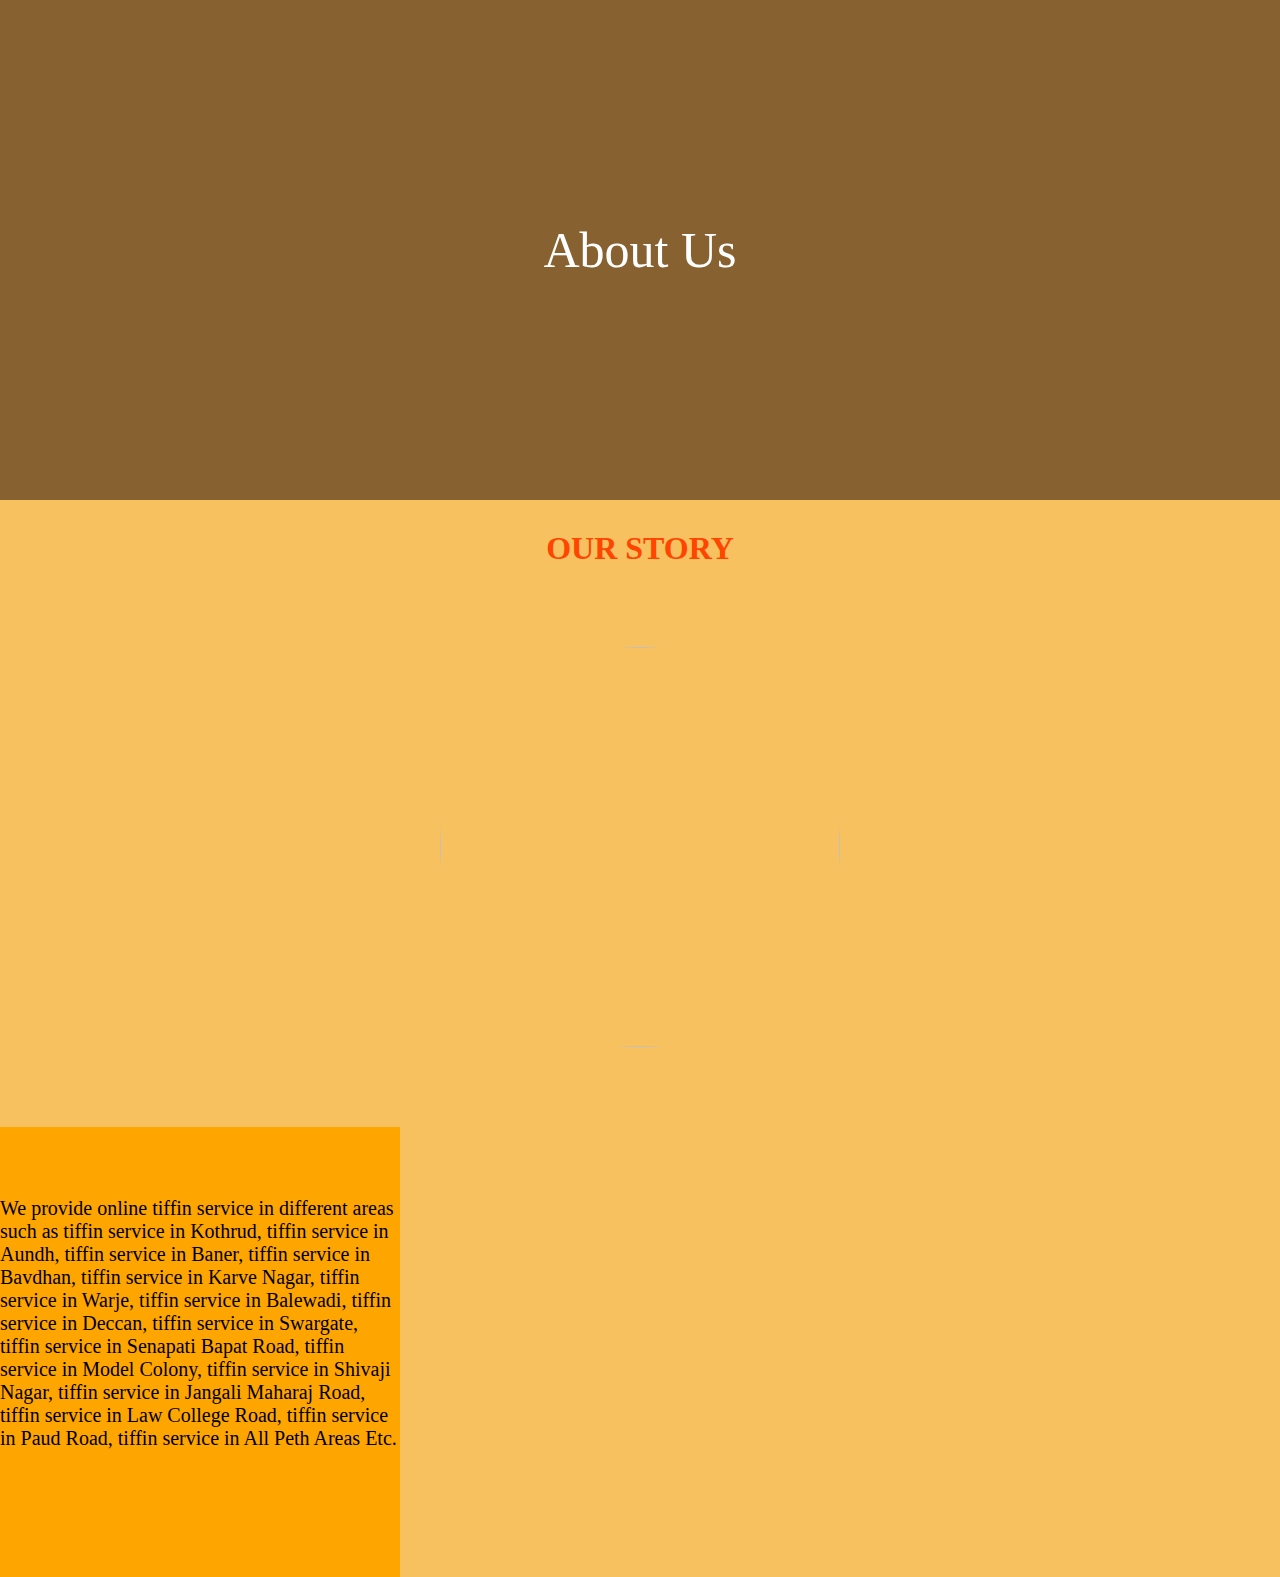
==== about.html @ eb1d815e "done" ====
<!DOCTYPE html>
<html lang="en">
<head>
    <meta charset="UTF-8">
    <meta name="viewport" content="width=device-width, initial-scale=1.0">
    <title>Document</title>
    <link rel="stylesheet" href="https://cdn.jsdelivr.net/npm/bootstrap@4.6.2/dist/css/bootstrap.min.css" integrity="sha384-xOolHFLEh07PJGoPkLv1IbcEPTNtaed2xpHsD9ESMhqIYd0nLMwNLD69Npy4HI+N" crossorigin="anonymous">
    <link rel="stylesheet" href="about.css">
    <!-- <link rel="stylesheet" href="meal.css"> -->
</head>
<body>
    <!-- Main Image -->
    <div class="img1 image-fluid">
        <div class="black">
            <p>About Us</p>
        </div>
    </div>
    <!-- Story -->
    <h1>OUR STORY</h1>
    <div class="container">
        <div class="row">
            <div class="col-md-6 img2">
                <img src="https://media.istockphoto.com/id/545286388/photo/chinese-food-blank-background.jpg?s=2048x2048&w=is&k=20&c=HPa1SVNVFmshXfSNVOtfTmH4eoKer1uvadcrZO8kxqk=" alt="">
            </div>
            <div class="col-md-6 story">
               
                <p>We provide online tiffin service in different areas such as tiffin service in Kothrud, tiffin service in Aundh, tiffin service in Baner, tiffin service in Bavdhan, tiffin service in Karve Nagar, tiffin service in Warje, tiffin service in Balewadi, tiffin service in Deccan, tiffin service in Swargate, tiffin service in Senapati Bapat Road, tiffin service in Model Colony, tiffin service in Shivaji Nagar, tiffin service in Jangali Maharaj Road, tiffin service in Law College Road, tiffin service in Paud Road, tiffin service in All Peth Areas Etc.<br><br>

                </p>
            </div>
        </div>
    </div>
    <!-- <div class="align">
        <div class="image1"></div>
        <div class="story">
            <h1>Our Story</h1>
            <p>We provide online tiffin service in different areas such as tiffin service in Kothrud, tiffin service in Aundh, tiffin service in Baner, tiffin service in Bavdhan, tiffin service in Karve Nagar, tiffin service in Warje, tiffin service in Balewadi, tiffin service in Deccan, tiffin service in Swargate, tiffin service in Senapati Bapat Road, tiffin service in Model Colony, tiffin service in Shivaji Nagar, tiffin service in Jangali Maharaj Road, tiffin service in Law College Road, tiffin service in Paud Road, tiffin service in All Peth Areas Etc.<br><br>

                Our ace Chef with a robust experience & best Culinary Qualification in providing meals to match the taste buds healthily without burning a hole in the pocket.<br><br>
                
                We Cater not only Homes & Offices but also variety of Occasions with our Multi-cuisines options to choose from which help us serve you better.</p>
        </div>
    </div> -->
    <!-- <div class="yellow">
        <div class="mission"></div>
        <div class="vision"></div>
    </div> -->
    <script src="https://cdn.jsdelivr.net/npm/jquery@3.5.1/dist/jquery.slim.min.js" integrity="sha384-DfXdz2htPH0lsSSs5nCTpuj/zy4C+OGpamoFVy38MVBnE+IbbVYUew+OrCXaRkfj" crossorigin="anonymous"></script>
<script src="https://cdn.jsdelivr.net/npm/popper.js@1.16.1/dist/umd/popper.min.js" integrity="sha384-9/reFTGAW83EW2RDu2S0VKaIzap3H66lZH81PoYlFhbGU+6BZp6G7niu735Sk7lN" crossorigin="anonymous"></script>
<script src="https://cdn.jsdelivr.net/npm/bootstrap@4.6.2/dist/js/bootstrap.min.js" integrity="sha384-+sLIOodYLS7CIrQpBjl+C7nPvqq+FbNUBDunl/OZv93DB7Ln/533i8e/mZXLi/P+" crossorigin="anonymous"></script>
</body>
</html>
---- about.css ----
body{
    margin: 0;
    background-color: rgb(246, 193, 94);
}
.img1
{
    background-image: url("https://img.restaurantsbrighton.co.uk/wp-content/uploads/2022/10/lqseUQps.jpeg");
    width: 100%;
    height:500px;
    background-size: cover;
}
.img1 .black{
    width: 100%;
    height:500px;
    background-color: rgb(24, 1, 1,0.5);
    display: flex;
    justify-content: center;
    align-items: center;
}
.img1 .black p{
    color:white;
    font-size: 50px;
    font-weight:500;

}

h1{
    text-align: center;
    color: orangered;
    margin-top: 30px;
    font-weight: 700;
}
.row
{
    margin-top: 30px;
}
.img2
{
    /* border: 1px solid black; */
    height:500px;
    display: flex;
    justify-content: center;
    margin-top: 30px;
    /* background-color: orange; */
    align-items: center;
}
.img2 img{
    height: 400px;
    width: 400px;
    border-radius: 500px;
}
.story
{
    /* border: 1px solid black; */
    background-color: orange;
    padding-top: 50px;
    width:400px;
    height:400px;
    margin-top: 30px;
    /* border-radius: 800px; */
}
.story p{
    color: black;
    font-family:cursive;
    font-size: 20px;
}



/* .story{
    text-align:start;
    /* border: 1px solid black; */
    /* margin-left: 100px;
    width:600px;
    height: 500px;
}
.story h1{
    color: orangered;
    font-size:70px;
    margin-top: 0;
    font-weight: bolder;
   
   
}
.story p{
    color: black;
    font-size: larger;
    font-weight: 600;
    
}





.yellow
{
    display: flex;
    flex-direction: row;
    justify-content: space-between;
    align-items: center;
    width: 100%;
    height: 600px;
    
    margin-top:30px;
    background-image: url("https://t4.ftcdn.net/jpg/04/03/12/69/360_F_403126938_idzkijeenmcoNlS170nM35iEHek9dbEB.jpg");
    background-size: cover;
    

}
.mission{
    width:600px;
    height:400px;
    
    margin-left: 150px;
    background-color: white;
}
.vision{
    width:600px;
    height:400px;
    
    margin-right: 150px;
    background-color: white;
} */
---- meal.css ----
body{
    margin: 0;
    background-color: rgb(246, 193, 94);
}
.img1
{
    background-image: url("https://img.restaurantsbrighton.co.uk/wp-content/uploads/2022/10/lqseUQps.jpeg");
    width: 100%;
    height:500px;
    background-size: cover;
}
.img1 .black{
    width: 100%;
    height:500px;
    background-color: rgb(24, 1, 1,0.5);
    display: flex;
    justify-content: center;
    align-items: center;
}
.img1 .black p{
    color:white;
    font-size: 50px;
    font-weight:500;

}
.heading h3
{
    text-align: center;
     margin-top: 50px;
     color: orangered;
}
.heading p
{
    text-align: center;
    color: orangered;
    font-size:50px;
    font-weight: 700;
    margin-top: 0;
}
.carousel-item .row
{
    margin-top: 30px;
}
.side1
{
    height:570px;
    text-align: center;
    padding-top: 40px;
    background-color: orange;
}
.side1 img{
    margin-top: 30px;
}
.side1 button{
    margin-top: 30px;
    background-color: orangered;
    box-shadow: orangered;
    color:white;
    border-radius:50px;
    border-color: orangered;
    padding: 10px;
    width:150px;
}
.side2
{
    text-align: center;
    height:570px;
    background-color:orange;
    color: white;
    /* border: 1px solid black; */
}
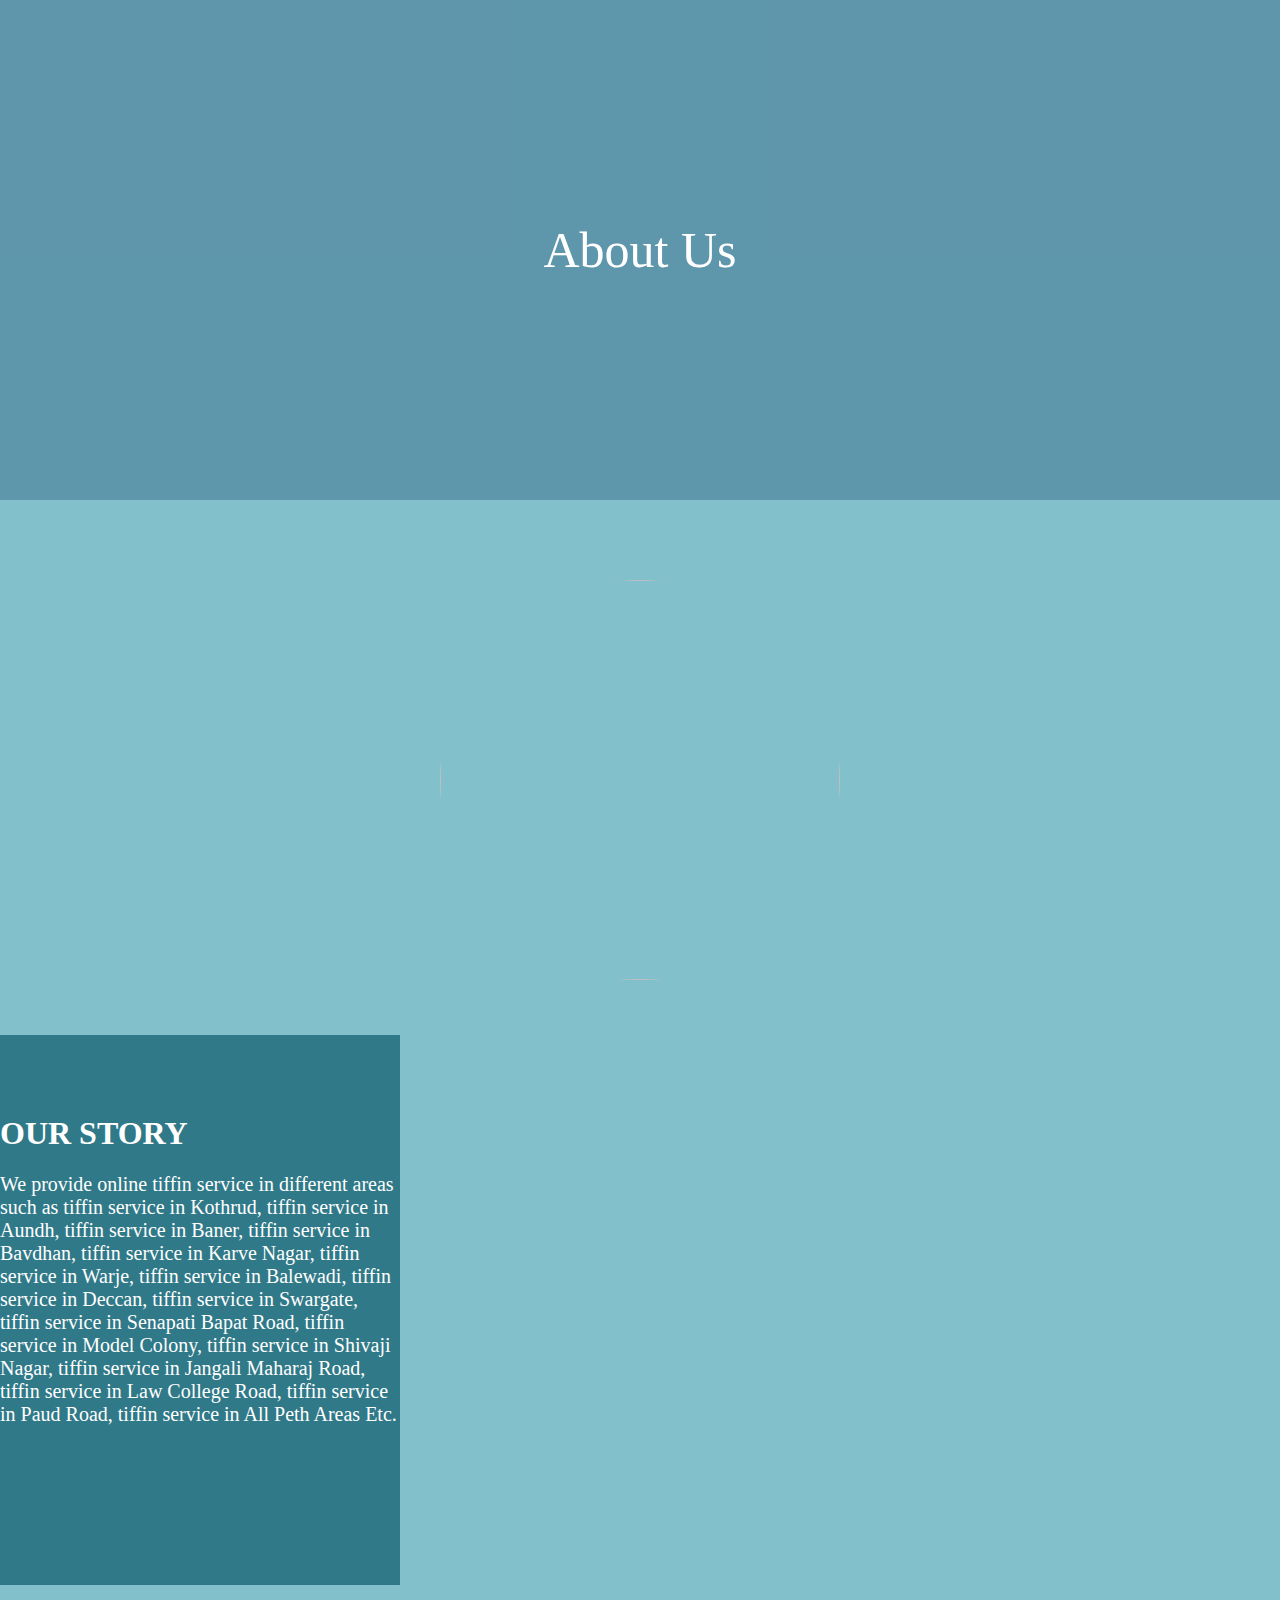
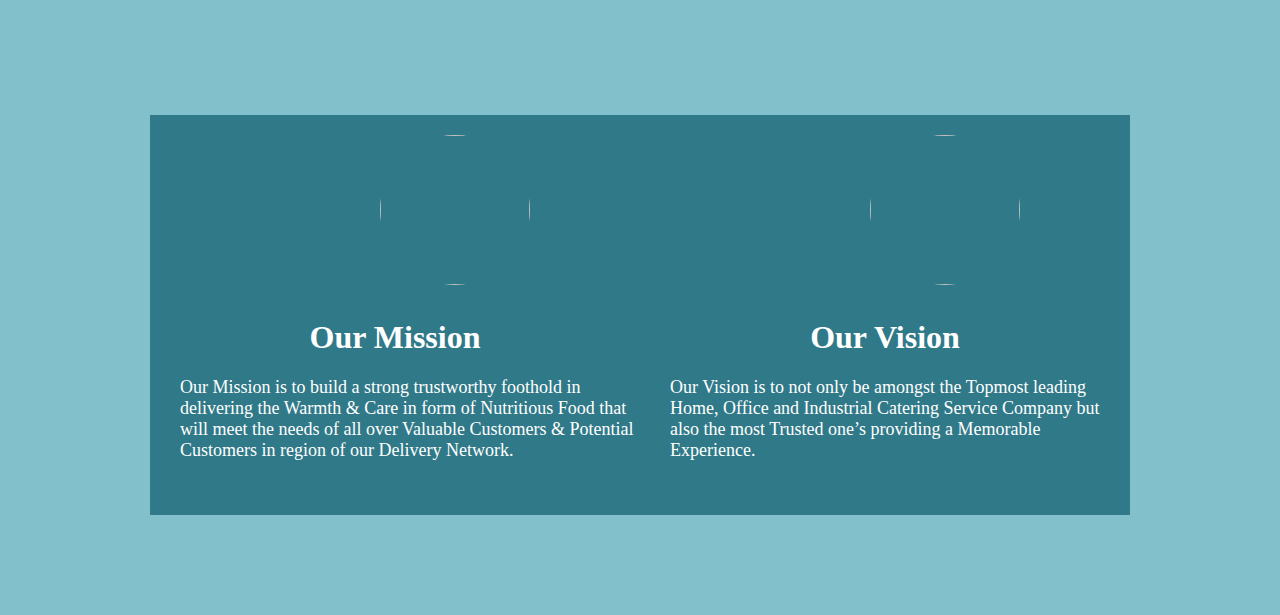
==== commit 2ac9f049: "done" ====
--- a/about.html
+++ b/about.html
@@ -6,7 +6,7 @@
     <title>Document</title>
     <link rel="stylesheet" href="https://cdn.jsdelivr.net/npm/bootstrap@4.6.2/dist/css/bootstrap.min.css" integrity="sha384-xOolHFLEh07PJGoPkLv1IbcEPTNtaed2xpHsD9ESMhqIYd0nLMwNLD69Npy4HI+N" crossorigin="anonymous">
     <link rel="stylesheet" href="about.css">
-    <!-- <link rel="stylesheet" href="meal.css"> -->
+    <!-- <link rel="stylesheet" href="delevery.css"> -->
 </head>
 <body>
     <!-- Main Image -->
@@ -16,20 +16,32 @@
         </div>
     </div>
     <!-- Story -->
-    <h1>OUR STORY</h1>
-    <div class="container">
+    
+    
         <div class="row">
             <div class="col-md-6 img2">
-                <img src="https://media.istockphoto.com/id/545286388/photo/chinese-food-blank-background.jpg?s=2048x2048&w=is&k=20&c=HPa1SVNVFmshXfSNVOtfTmH4eoKer1uvadcrZO8kxqk=" alt="">
+                
+                <img src="https://media.istockphoto.com/id/1220017909/photo/top-view-table-full-of-food.jpg?s=170667a&w=0&k=20&c=aqS9rBQtGzmcOP4ddNKYTU7h8gyG3Y3KVhsh1hlQd-g=" alt="">
             </div>
             <div class="col-md-6 story">
-               
-                <p>We provide online tiffin service in different areas such as tiffin service in Kothrud, tiffin service in Aundh, tiffin service in Baner, tiffin service in Bavdhan, tiffin service in Karve Nagar, tiffin service in Warje, tiffin service in Balewadi, tiffin service in Deccan, tiffin service in Swargate, tiffin service in Senapati Bapat Road, tiffin service in Model Colony, tiffin service in Shivaji Nagar, tiffin service in Jangali Maharaj Road, tiffin service in Law College Road, tiffin service in Paud Road, tiffin service in All Peth Areas Etc.<br><br>
-
-                </p>
+                <h1 style="text-align: start;">OUR STORY</h1>
+                <p>We provide online tiffin service in different areas such as tiffin service in Kothrud, tiffin service in Aundh, tiffin service in Baner, tiffin service in Bavdhan, tiffin service in Karve Nagar, tiffin service in Warje, tiffin service in Balewadi, tiffin service in Deccan, tiffin service in Swargate, tiffin service in Senapati Bapat Road, tiffin service in Model Colony, tiffin service in Shivaji Nagar, tiffin service in Jangali Maharaj Road, tiffin service in Law College Road, tiffin service in Paud Road, tiffin service in All Peth Areas Etc.<br><br></p>
             </div>
         </div>
+    
+    <div class="yellow">
+        <div class="mission">
+            <div class="img3"><img src="https://libertysteelgroup.com/it/wp-content/uploads/sites/6/2020/12/Mission-1-1-300x248.jpg" alt=""></div>
+            <h1>Our Mission</h1>
+            <p>Our Mission is to build a strong trustworthy foothold in delivering the Warmth & Care in form of Nutritious Food that will meet the needs of all over Valuable Customers & Potential Customers in region of our Delivery Network.</p>
+        </div>
+        <div class="vision">
+            <div class="img3"><img src="https://libertysteelgroup.com/it/wp-content/uploads/sites/6/2020/12/Vision-1-300x215.jpg" alt=""></div>
+            <h1>Our Vision</h1>
+            <p>Our Vision is to not only be amongst the Topmost leading Home, Office and Industrial Catering Service Company but also the most Trusted one’s providing a Memorable Experience.</p>
+        </div>
     </div>
+    
     <!-- <div class="align">
         <div class="image1"></div>
         <div class="story">
--- a/about.css
+++ b/about.css
@@ -1,6 +1,7 @@
 body{
     margin: 0;
-    background-color: rgb(246, 193, 94);
+   background-color: #82C0CC;
+    font-family: cursive;
 }
 .img1
 {
@@ -12,7 +13,7 @@
 .img1 .black{
     width: 100%;
     height:500px;
-    background-color: rgb(24, 1, 1,0.5);
+    background-color: rgba(14, 54, 99, 0.3);
     display: flex;
     justify-content: center;
     align-items: center;
@@ -26,9 +27,10 @@
 
 h1{
     text-align: center;
-    color: orangered;
+    color:white;
     margin-top: 30px;
     font-weight: 700;
+    font-family: cursive;
 }
 .row
 {
@@ -40,29 +42,84 @@
     height:500px;
     display: flex;
     justify-content: center;
-    margin-top: 30px;
-    /* background-color: orange; */
+    margin-top: 5px;
+    
     align-items: center;
+    /* background-color: #307988; */
 }
 .img2 img{
     height: 400px;
     width: 400px;
     border-radius: 500px;
+   
 }
 .story
 {
     /* border: 1px solid black; */
-    background-color: orange;
-    padding-top: 50px;
+    background-color: #307988;
+    padding-top:50px;
     width:400px;
-    height:400px;
-    margin-top: 30px;
+    height:500px;
+    margin-top: 5px;
+   
     /* border-radius: 800px; */
 }
+.story:hover{
+    background-color: #215c68;
+}
 .story p{
-    color: black;
+    color: white;
     font-family:cursive;
     font-size: 20px;
+}
+.yellow
+{
+    display: flex;
+    flex-direction: row;
+    justify-content: space-between;
+    align-items: center;
+    width: 100%;
+    height: 600px;
+    
+    margin-top:30px;
+   
+
+}
+.mission{
+    width:600px;
+    height:400px;
+    
+    margin-left: 150px;
+    background-color: #307988;
+}
+.vision{
+    width:600px;
+    height:400px;
+    
+    margin-right: 150px;
+    background-color: #307988;
+}
+.yellow .img3 img{
+    width:150px;
+    height:150px;
+    margin-top: 20px;
+    border-radius: 150px;
+    margin-left:230px;
+} 
+/* .yellow h2{
+    font-family: cursive;
+    font-weight: 400;
+    padding-left: 30px;
+    margin-top: 40px;
+    color: orangered;
+} */
+.yellow p{
+    font-family: cursive;
+    font-weight: 400;
+    font-size: large;
+    padding-left: 30px;
+    color: white;
+    
 }
 
 
@@ -93,32 +150,3 @@
 
 
 
-.yellow
-{
-    display: flex;
-    flex-direction: row;
-    justify-content: space-between;
-    align-items: center;
-    width: 100%;
-    height: 600px;
-    
-    margin-top:30px;
-    background-image: url("https://t4.ftcdn.net/jpg/04/03/12/69/360_F_403126938_idzkijeenmcoNlS170nM35iEHek9dbEB.jpg");
-    background-size: cover;
-    
-
-}
-.mission{
-    width:600px;
-    height:400px;
-    
-    margin-left: 150px;
-    background-color: white;
-}
-.vision{
-    width:600px;
-    height:400px;
-    
-    margin-right: 150px;
-    background-color: white;
-} */ --- a/delevery.css
+++ b/delevery.css
@@ -0,0 +1,99 @@
+body
+{
+    margin: 0px;
+    background-image: url(https://cdn.pixabay.com/photo/2021/04/10/18/17/doodle-6167833_1280.jpg);
+    background-color: rgb(24, 1, 1, 0.7);
+
+
+}
+
+.office
+{
+    display: flex;
+    height: 500px;
+    width: 100%;
+    background-image: url(https://www.sofolympiadtrainer.com/blog/wp-content/uploads/2017/08/9b7ab891a20949227bd6b177f8850533-jpg.jpeg.webp);
+    background-size: cover;
+}
+
+.office .home
+{   display: flex;
+    background-color: rgb(24, 1, 1,0.5);
+
+    width: 100%;
+    height: 500px;
+    justify-content: center;
+    align-items: center;
+}
+.office .home p{
+    font-size: 50px;
+    color: white;    
+}
+.office .home .t{
+    display: flex;
+    align-items: flex-end;
+} 
+
+.class
+{   display: flex;
+    margin-top: 30px;
+    background-color:orange;
+    height: 550px;
+    width: 100%;
+    justify-content: space-evenly;
+    /* justify-content: space-evenly;    margin-top: 30px; */
+
+}
+
+/* .class .images
+{
+    width: 600px;
+    border: 5px solid black; */
+
+
+
+.class .img1 img{
+    margin-top: 10%;
+    border: 3px solid rgb(240, 147, 8);
+    width:150px;
+    height:150px;
+    border-radius: 50%;
+}
+.class .img3 img{
+    margin-top: 10%;
+    border: 3px solid rgb(240, 147, 8);
+    width:350px;
+    height:300px;
+    border-radius: 50%;
+
+}
+.class .img2 img{
+    margin-top: 30%;
+    border: 3px solid rgb(240, 147, 8);
+    width:450px;
+    height:400px;
+    border-radius: 50%;
+    /* margin-bottom: 20px; */
+}
+
+.class .text
+{
+    /* margin-top: 45px; */
+    /* margin-left: 45px;    */
+    margin-top: 30px;
+    height: 500px;
+    width: 600px;
+    /* margin-right: 50px; */
+    font-family: cursive;
+}
+.class p{
+    font-size: 20px;
+}
+
+.class h2{
+    font-size: 30px;
+}
+
+
+
+
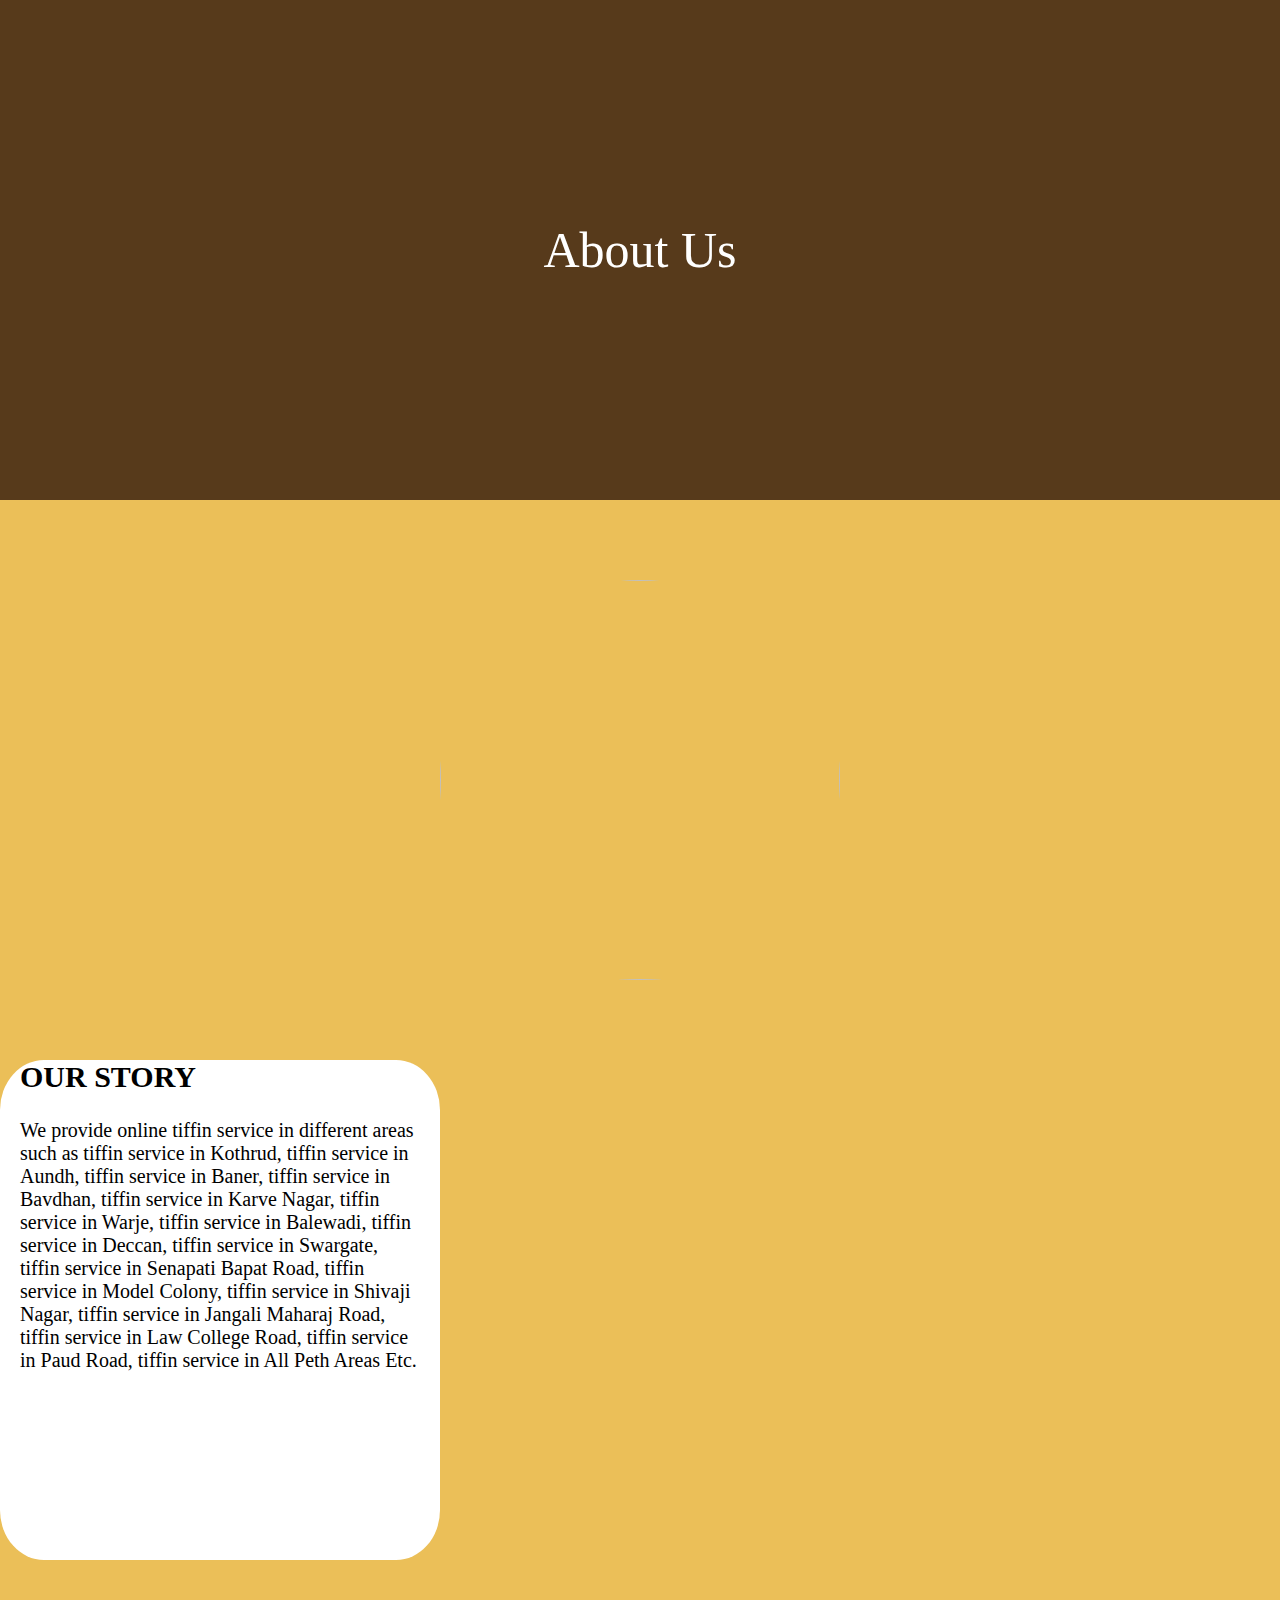
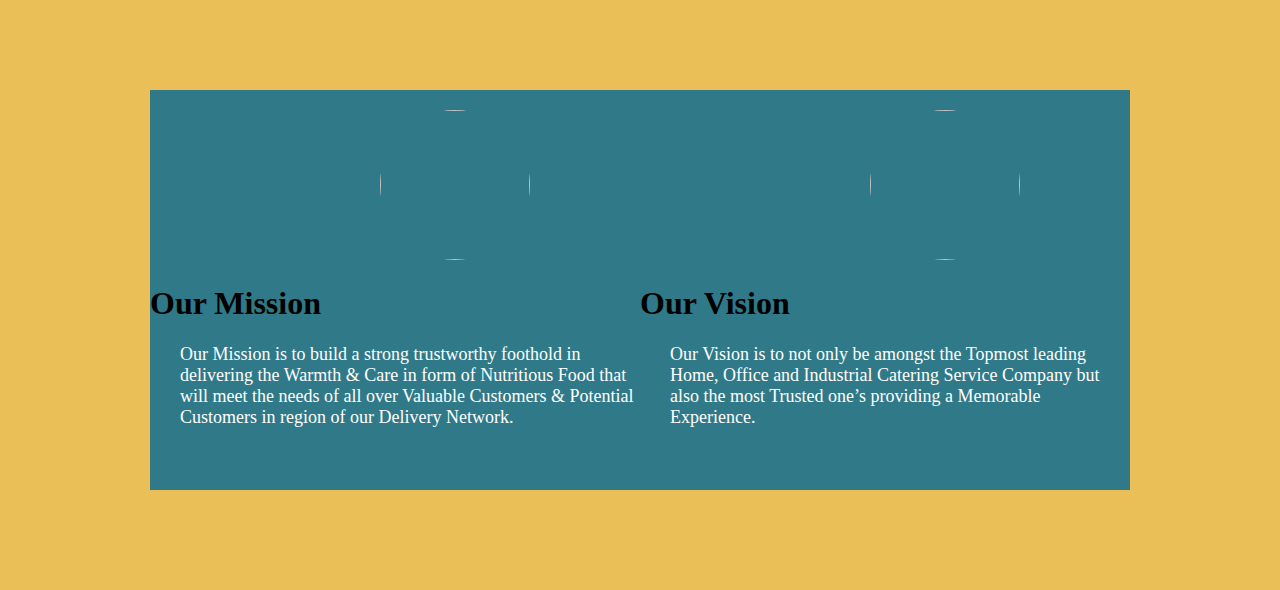
==== commit 57e2e512: "done" ====
--- a/about.html
+++ b/about.html
@@ -24,7 +24,7 @@
                 <img src="https://media.istockphoto.com/id/1220017909/photo/top-view-table-full-of-food.jpg?s=170667a&w=0&k=20&c=aqS9rBQtGzmcOP4ddNKYTU7h8gyG3Y3KVhsh1hlQd-g=" alt="">
             </div>
             <div class="col-md-6 story">
-                <h1 style="text-align: start;">OUR STORY</h1>
+                <h2 style="text-align: start;">OUR STORY</h2>
                 <p>We provide online tiffin service in different areas such as tiffin service in Kothrud, tiffin service in Aundh, tiffin service in Baner, tiffin service in Bavdhan, tiffin service in Karve Nagar, tiffin service in Warje, tiffin service in Balewadi, tiffin service in Deccan, tiffin service in Swargate, tiffin service in Senapati Bapat Road, tiffin service in Model Colony, tiffin service in Shivaji Nagar, tiffin service in Jangali Maharaj Road, tiffin service in Law College Road, tiffin service in Paud Road, tiffin service in All Peth Areas Etc.<br><br></p>
             </div>
         </div>
--- a/about.css
+++ b/about.css
@@ -1,6 +1,6 @@
 body{
     margin: 0;
-   background-color: #82C0CC;
+    background-color: rgb(235, 191, 88);
     font-family: cursive;
 }
 .img1
@@ -13,7 +13,7 @@
 .img1 .black{
     width: 100%;
     height:500px;
-    background-color: rgba(14, 54, 99, 0.3);
+    background-color: rgb(24, 1, 1, 0.7);
     display: flex;
     justify-content: center;
     align-items: center;
@@ -25,12 +25,13 @@
 
 }
 
-h1{
-    text-align: center;
-    color:white;
+  h2{
+    font-size: 30px;
+    /* text-align: center;
+    color:black;
     margin-top: 30px;
     font-weight: 700;
-    font-family: cursive;
+    font-family: cursive; */
 }
 .row
 {
@@ -56,19 +57,20 @@
 .story
 {
     /* border: 1px solid black; */
-    background-color: #307988;
-    padding-top:50px;
+    background-color:white;
+    color: black;
     width:400px;
     height:500px;
-    margin-top: 5px;
+    margin-top: 30px;
+    padding-left: 20px;
+    padding-right: 20px;
+    border-radius: 10%;
+
    
     /* border-radius: 800px; */
 }
-.story:hover{
-    background-color: #215c68;
-}
+
 .story p{
-    color: white;
     font-family:cursive;
     font-size: 20px;
 }
--- a/delevery.css
+++ b/delevery.css
@@ -1,8 +1,8 @@
 body
 {
     margin: 0px;
-    background-image: url(https://cdn.pixabay.com/photo/2021/04/10/18/17/doodle-6167833_1280.jpg);
-    background-color: rgb(24, 1, 1, 0.7);
+    background-color: #efdf69;
+
 
 
 }
@@ -18,17 +18,29 @@
 
 .office .home
 {   display: flex;
-    background-color: rgb(24, 1, 1,0.5);
-
     width: 100%;
     height: 500px;
     justify-content: center;
+    background-color: rgb(24, 1, 1, 0.7);
+
     align-items: center;
 }
 .office .home p{
     font-size: 50px;
-    color: white;    
+    color: white;  
+    font-family: cursive;  
 }
+/* .office .home p:hover
+{
+background-color: #cdaf2b;
+border: 5px solid #b59506;
+border-radius: 25%;
+padding-left: 10px;
+padding-right: 10px;
+padding-bottom: 5px;
+
+
+} */
 .office .home .t{
     display: flex;
     align-items: flex-end;
@@ -37,10 +49,11 @@
 .class
 {   display: flex;
     margin-top: 30px;
-    background-color:orange;
     height: 550px;
     width: 100%;
     justify-content: space-evenly;
+    background-color: rgba(239, 201, 34, 0.978);
+    /* background-image: url(https://t4.ftcdn.net/jpg/02/96/16/07/240_F_296160739_nedGneq7jEQxSpDpT3lNTzRhfT4JYTXB.jpg); */
     /* justify-content: space-evenly;    margin-top: 30px; */
 
 }
@@ -61,19 +74,30 @@
 }
 .class .img3 img{
     margin-top: 10%;
-    border: 3px solid rgb(240, 147, 8);
     width:350px;
     height:300px;
     border-radius: 50%;
 
 }
+.class .img3 img:hover
+{
+    opacity: 0.80; 
+}
 .class .img2 img{
     margin-top: 30%;
-    border: 3px solid rgb(240, 147, 8);
     width:450px;
     height:400px;
     border-radius: 50%;
+    background-size: cover;
     /* margin-bottom: 20px; */
+}
+.class .img2 img:hover
+{
+    
+    opacity: 0.80; 
+
+
+
 }
 
 .class .text
@@ -81,10 +105,18 @@
     /* margin-top: 45px; */
     /* margin-left: 45px;    */
     margin-top: 30px;
+    padding-left: 20px;
+    padding-right: 20px;
     height: 500px;
     width: 600px;
+    border-radius: 10%;
+    padding-top: 10px;
     /* margin-right: 50px; */
     font-family: cursive;
+    /* background-image: url(https://t4.ftcdn.net/jpg/03/03/45/25/240_F_303452599_eZMGXe7awggqAHTQXpjzBFehJBEyw4QR.jpg); */
+    
+    background-color: white;
+    color:rgb(0, 0, 0);
 }
 .class p{
     font-size: 20px;
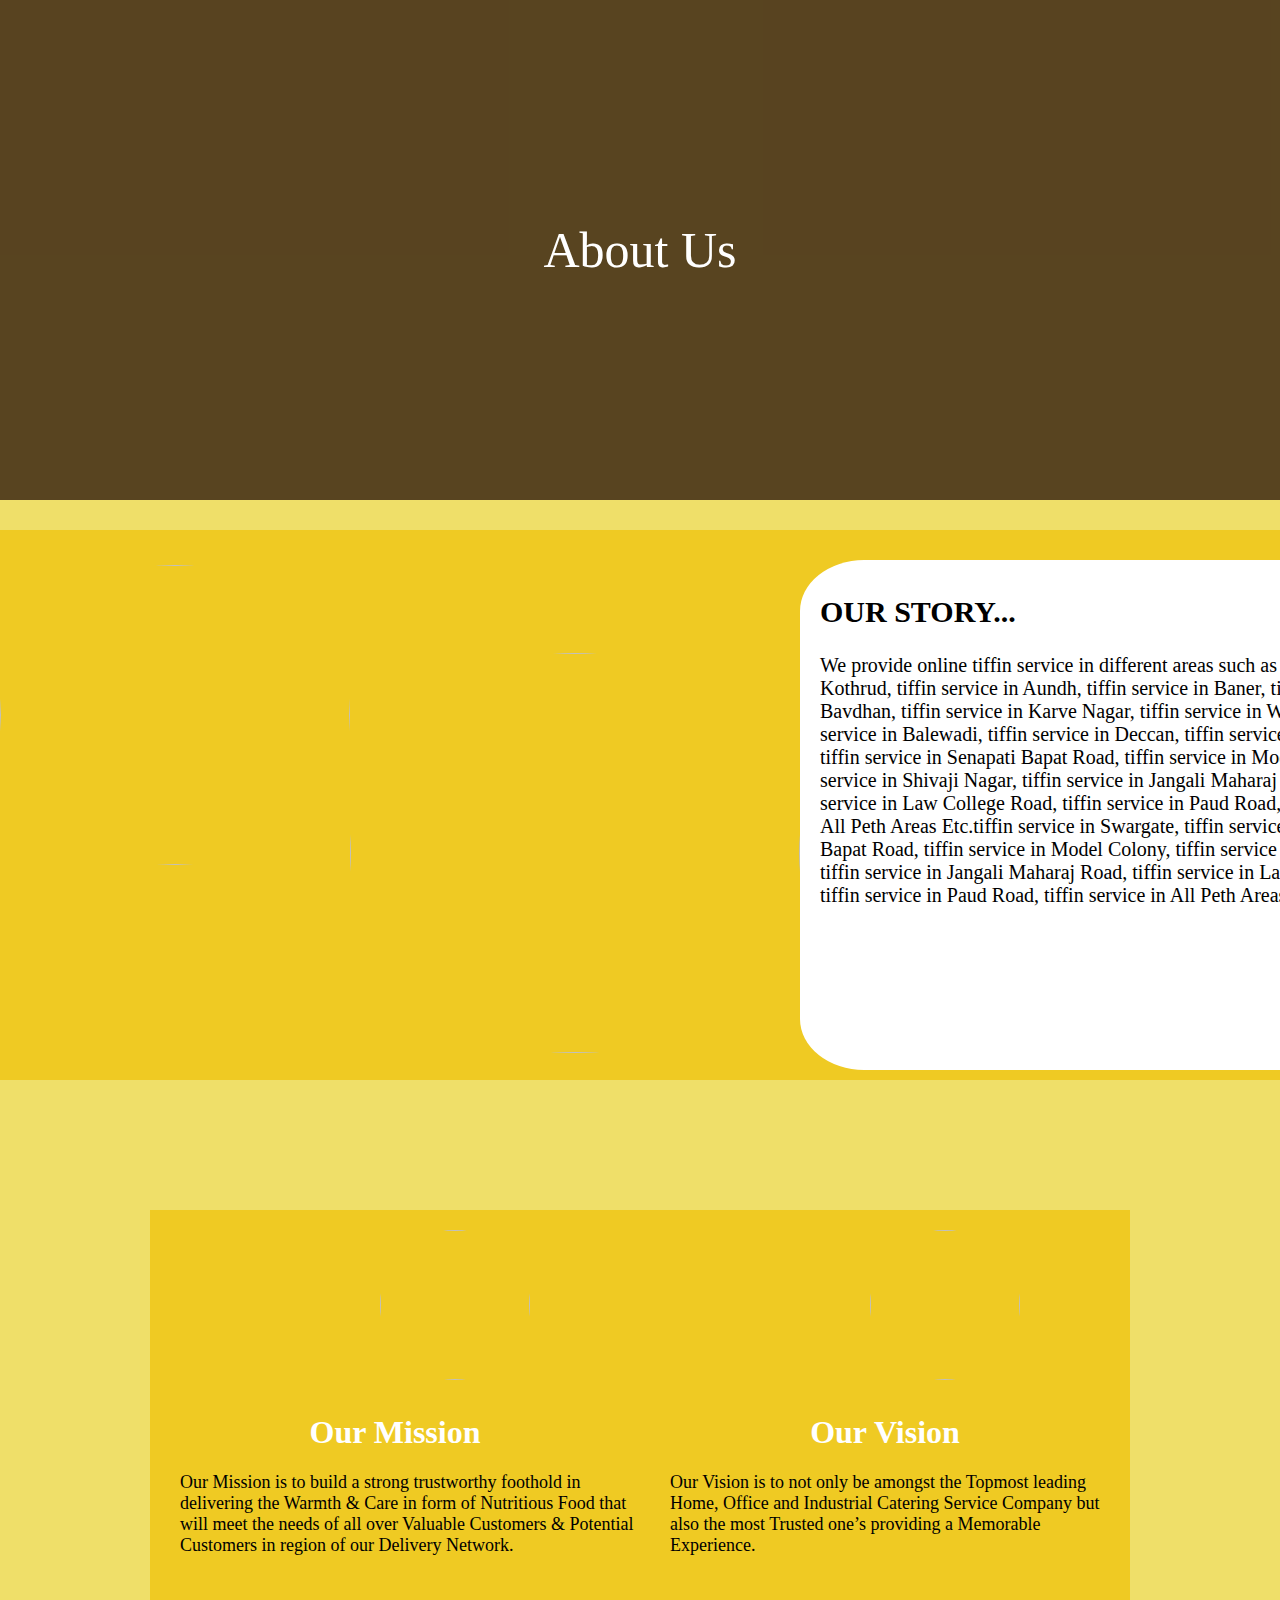
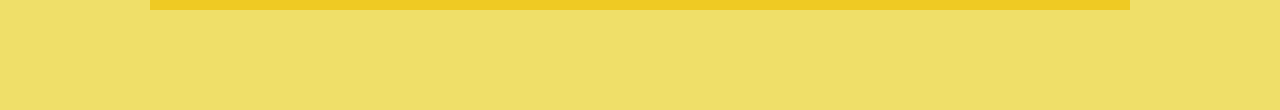
==== commit 7e2ac0cf: "done" ====
--- a/about.html
+++ b/about.html
@@ -6,7 +6,7 @@
     <title>Document</title>
     <link rel="stylesheet" href="https://cdn.jsdelivr.net/npm/bootstrap@4.6.2/dist/css/bootstrap.min.css" integrity="sha384-xOolHFLEh07PJGoPkLv1IbcEPTNtaed2xpHsD9ESMhqIYd0nLMwNLD69Npy4HI+N" crossorigin="anonymous">
     <link rel="stylesheet" href="about.css">
-    <!-- <link rel="stylesheet" href="delevery.css"> -->
+    <link rel="stylesheet" href="delevery.css">
 </head>
 <body>
     <!-- Main Image -->
@@ -17,8 +17,20 @@
     </div>
     <!-- Story -->
     
-    
-        <div class="row">
+    <div class="class">
+        <div class="img3"><img src="https://img.freepik.com/premium-vector/woman-kitchen-cooking-person-cooking-healthy-food-stock-vector-cartoon-illustration_502320-737.jpg" alt=""></div>
+        <div class="img2"><img src="https://image.shutterstock.com/image-vector/vector-illustration-scene-inside-busy-260nw-220202431.jpg" alt="">   </div>
+        <!-- <div class="img1"><img src="https://www.fixlastmile.com/wp-content/uploads/2021/06/last-mile-delivery-solution-in-logistics-startups-main.jpg" alt=""></div> -->
+        
+
+        <div class="container">
+            <div class="text">
+                <h2>OUR STORY...</h2>
+                <p>We provide online tiffin service in different areas such as tiffin service in Kothrud, tiffin service in Aundh, tiffin service in Baner, tiffin service in Bavdhan, tiffin service in Karve Nagar, tiffin service in Warje, tiffin service in Balewadi, tiffin service in Deccan, tiffin service in Swargate, tiffin service in Senapati Bapat Road, tiffin service in Model Colony, tiffin service in Shivaji Nagar, tiffin service in Jangali Maharaj Road, tiffin service in Law College Road, tiffin service in Paud Road, tiffin service in All Peth Areas Etc.tiffin service in Swargate, tiffin service in Senapati Bapat Road, tiffin service in Model Colony, tiffin service in Shivaji Nagar, tiffin service in Jangali Maharaj Road, tiffin service in Law College Road, tiffin service in Paud Road, tiffin service in All Peth Areas<br><br></p>
+            </div>
+       </div>
+   </div>
+        <!-- <div class="row">
             <div class="col-md-6 img2">
                 
                 <img src="https://media.istockphoto.com/id/1220017909/photo/top-view-table-full-of-food.jpg?s=170667a&w=0&k=20&c=aqS9rBQtGzmcOP4ddNKYTU7h8gyG3Y3KVhsh1hlQd-g=" alt="">
@@ -27,8 +39,8 @@
                 <h2 style="text-align: start;">OUR STORY</h2>
                 <p>We provide online tiffin service in different areas such as tiffin service in Kothrud, tiffin service in Aundh, tiffin service in Baner, tiffin service in Bavdhan, tiffin service in Karve Nagar, tiffin service in Warje, tiffin service in Balewadi, tiffin service in Deccan, tiffin service in Swargate, tiffin service in Senapati Bapat Road, tiffin service in Model Colony, tiffin service in Shivaji Nagar, tiffin service in Jangali Maharaj Road, tiffin service in Law College Road, tiffin service in Paud Road, tiffin service in All Peth Areas Etc.<br><br></p>
             </div>
-        </div>
-    
+        </div> -->
+    <!-- Mission and Vission Page -->
     <div class="yellow">
         <div class="mission">
             <div class="img3"><img src="https://libertysteelgroup.com/it/wp-content/uploads/sites/6/2020/12/Mission-1-1-300x248.jpg" alt=""></div>
@@ -42,21 +54,6 @@
         </div>
     </div>
     
-    <!-- <div class="align">
-        <div class="image1"></div>
-        <div class="story">
-            <h1>Our Story</h1>
-            <p>We provide online tiffin service in different areas such as tiffin service in Kothrud, tiffin service in Aundh, tiffin service in Baner, tiffin service in Bavdhan, tiffin service in Karve Nagar, tiffin service in Warje, tiffin service in Balewadi, tiffin service in Deccan, tiffin service in Swargate, tiffin service in Senapati Bapat Road, tiffin service in Model Colony, tiffin service in Shivaji Nagar, tiffin service in Jangali Maharaj Road, tiffin service in Law College Road, tiffin service in Paud Road, tiffin service in All Peth Areas Etc.<br><br>
-
-                Our ace Chef with a robust experience & best Culinary Qualification in providing meals to match the taste buds healthily without burning a hole in the pocket.<br><br>
-                
-                We Cater not only Homes & Offices but also variety of Occasions with our Multi-cuisines options to choose from which help us serve you better.</p>
-        </div>
-    </div> -->
-    <!-- <div class="yellow">
-        <div class="mission"></div>
-        <div class="vision"></div>
-    </div> -->
     <script src="https://cdn.jsdelivr.net/npm/jquery@3.5.1/dist/jquery.slim.min.js" integrity="sha384-DfXdz2htPH0lsSSs5nCTpuj/zy4C+OGpamoFVy38MVBnE+IbbVYUew+OrCXaRkfj" crossorigin="anonymous"></script>
 <script src="https://cdn.jsdelivr.net/npm/popper.js@1.16.1/dist/umd/popper.min.js" integrity="sha384-9/reFTGAW83EW2RDu2S0VKaIzap3H66lZH81PoYlFhbGU+6BZp6G7niu735Sk7lN" crossorigin="anonymous"></script>
 <script src="https://cdn.jsdelivr.net/npm/bootstrap@4.6.2/dist/js/bootstrap.min.js" integrity="sha384-+sLIOodYLS7CIrQpBjl+C7nPvqq+FbNUBDunl/OZv93DB7Ln/533i8e/mZXLi/P+" crossorigin="anonymous"></script>
--- a/about.css
+++ b/about.css
@@ -1,6 +1,6 @@
 body{
     margin: 0;
-    background-color: rgb(235, 191, 88);
+    background-color: #efdf69;
     font-family: cursive;
 }
 .img1
@@ -25,13 +25,12 @@
 
 }
 
-  h2{
-    font-size: 30px;
-    /* text-align: center;
-    color:black;
+h1{
+    text-align: center;
+    color:white;
     margin-top: 30px;
     font-weight: 700;
-    font-family: cursive; */
+    font-family: cursive; 
 }
 .row
 {
@@ -54,11 +53,12 @@
     border-radius: 500px;
    
 }
+
 .story
 {
     /* border: 1px solid black; */
-    background-color:white;
-    color: black;
+    background-color: rgb(226, 158, 48);
+    padding-top:50px;
     width:400px;
     height:500px;
     margin-top: 30px;
@@ -69,8 +69,11 @@
    
     /* border-radius: 800px; */
 }
-
+.story:hover{
+    background-color: #215c68;
+}
 .story p{
+    color: white;
     font-family:cursive;
     font-size: 20px;
 }
@@ -92,14 +95,14 @@
     height:400px;
     
     margin-left: 150px;
-    background-color: #307988;
+    background-color: rgba(239, 201, 34, 0.978);
 }
 .vision{
     width:600px;
     height:400px;
     
     margin-right: 150px;
-    background-color: #307988;
+    background-color: rgba(239, 201, 34, 0.978);
 }
 .yellow .img3 img{
     width:150px;
@@ -120,8 +123,8 @@
     font-weight: 400;
     font-size: large;
     padding-left: 30px;
-    color: white;
-    
+    /* color: white;
+     */
 }
 
 
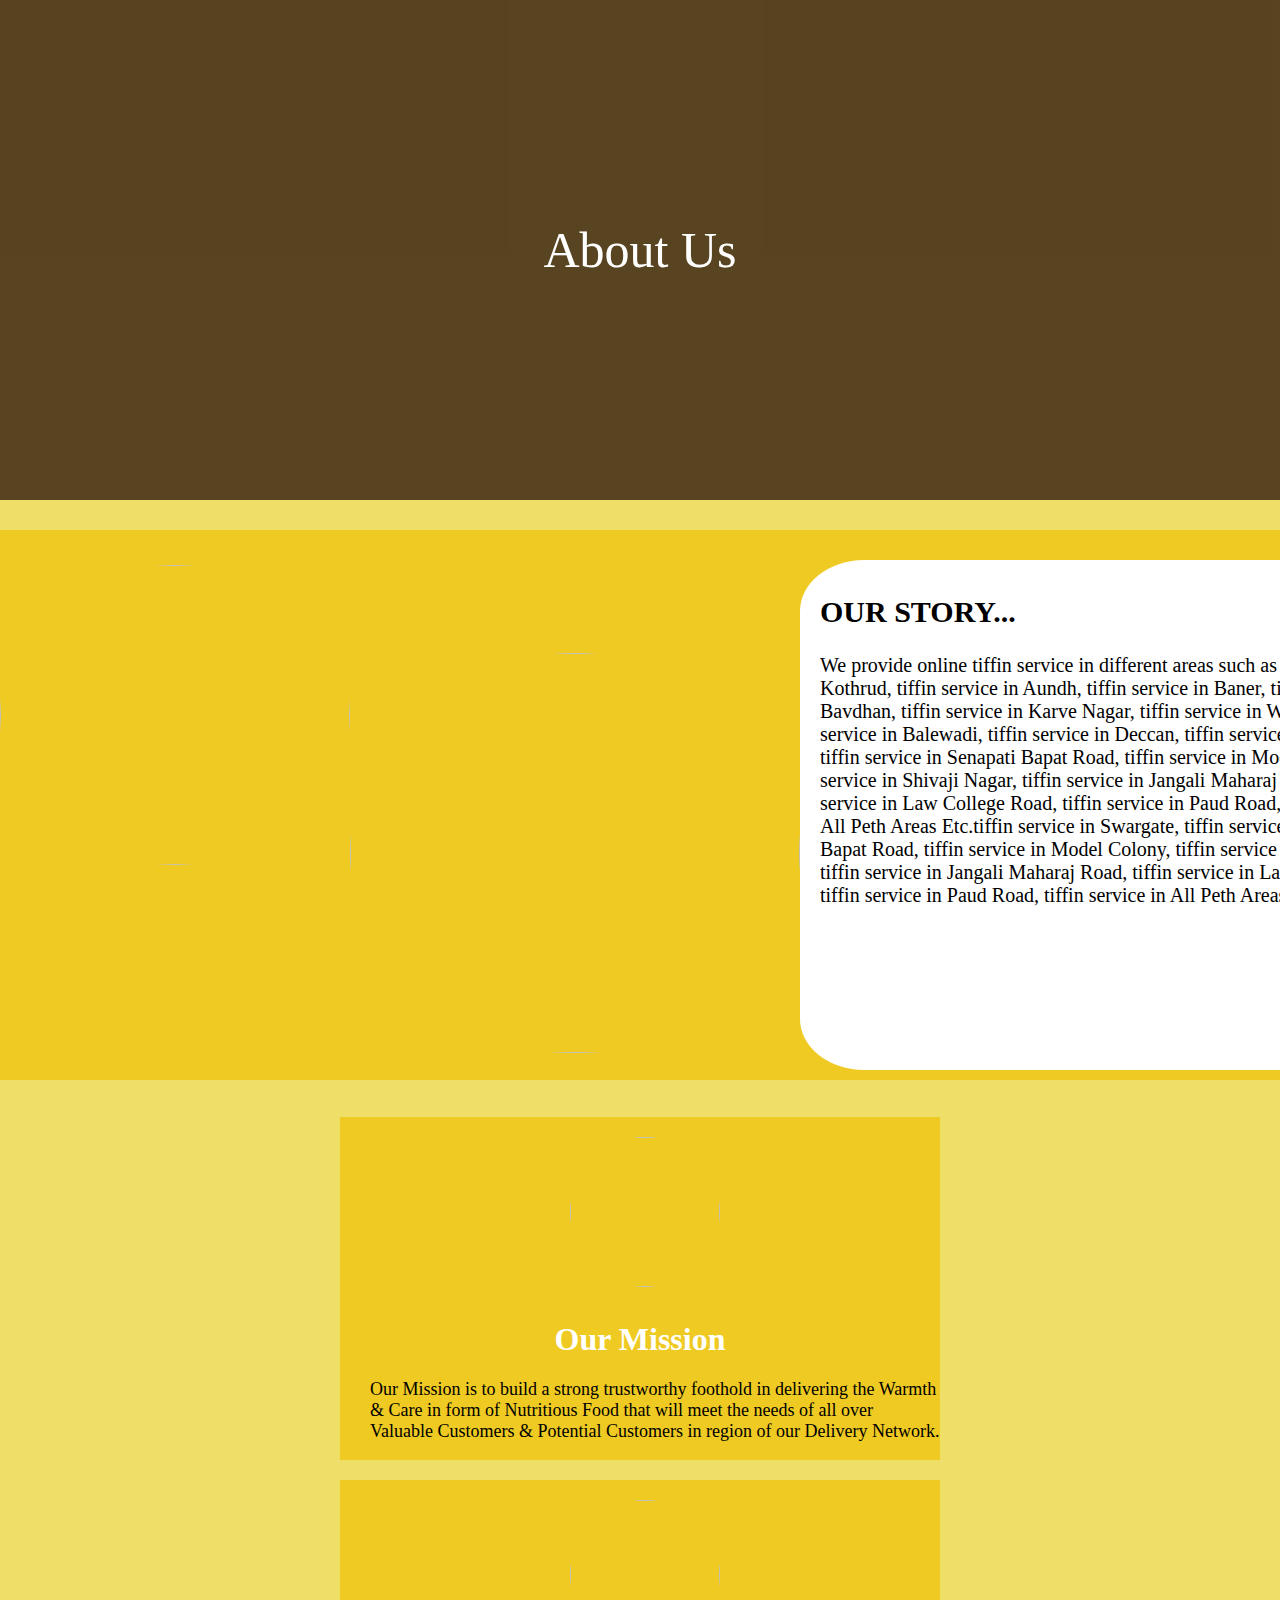
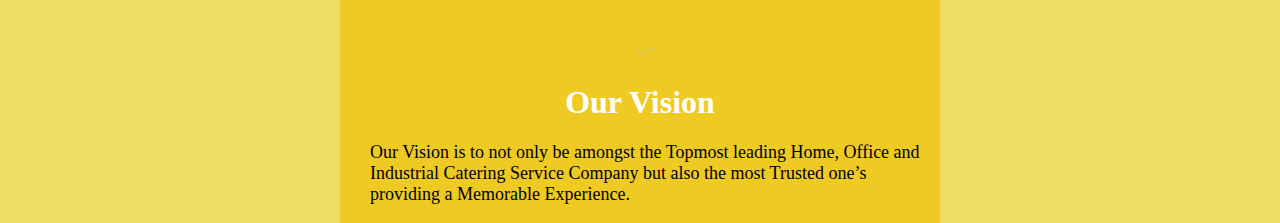
==== commit 48a290d0: "responsive" ====
--- a/about.html
+++ b/about.html
@@ -18,6 +18,7 @@
     <!-- Story -->
     
     <div class="class">
+        
         <div class="img3"><img src="https://img.freepik.com/premium-vector/woman-kitchen-cooking-person-cooking-healthy-food-stock-vector-cartoon-illustration_502320-737.jpg" alt=""></div>
         <div class="img2"><img src="https://image.shutterstock.com/image-vector/vector-illustration-scene-inside-busy-260nw-220202431.jpg" alt="">   </div>
         <!-- <div class="img1"><img src="https://www.fixlastmile.com/wp-content/uploads/2021/06/last-mile-delivery-solution-in-logistics-startups-main.jpg" alt=""></div> -->
--- a/about.css
+++ b/about.css
@@ -81,7 +81,7 @@
 {
     display: flex;
     flex-direction: row;
-    justify-content: space-between;
+    justify-content: space-evenly;
     align-items: center;
     width: 100%;
     height: 600px;
@@ -94,14 +94,14 @@
     width:600px;
     height:400px;
     
-    margin-left: 150px;
+    /* margin-left: 150px; */
     background-color: rgba(239, 201, 34, 0.978);
 }
 .vision{
     width:600px;
     height:400px;
     
-    margin-right: 150px;
+    /* margin-right: 150px; */
     background-color: rgba(239, 201, 34, 0.978);
 }
 .yellow .img3 img{
@@ -125,6 +125,20 @@
     padding-left: 30px;
     /* color: white;
      */
+}
+@media(max-width:1500px)
+{
+    .yellow{
+        display: flex;
+        flex-direction: column;
+        align-items: center;
+        justify-content: center;
+        margin-top: 90px;
+    }
+    .vision{
+        margin-top: 20px;
+    }
+    
 }
 
 
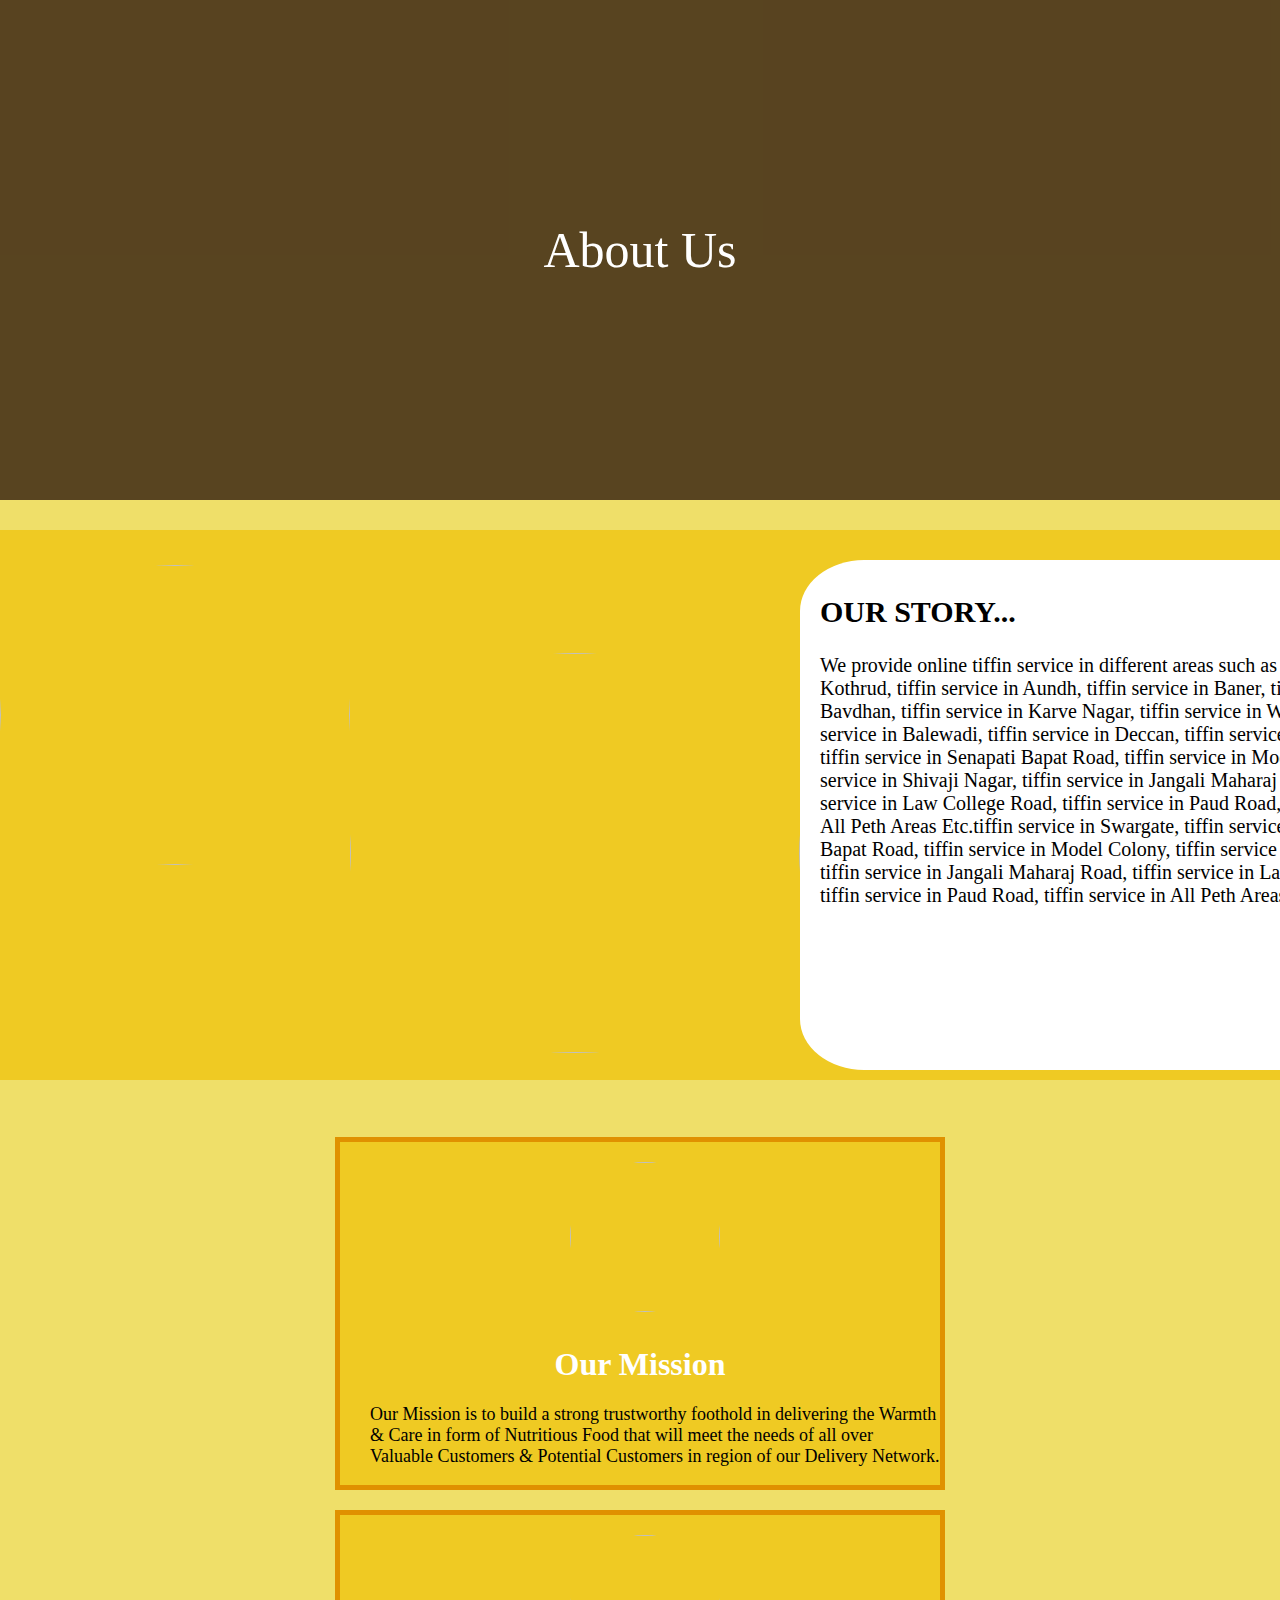
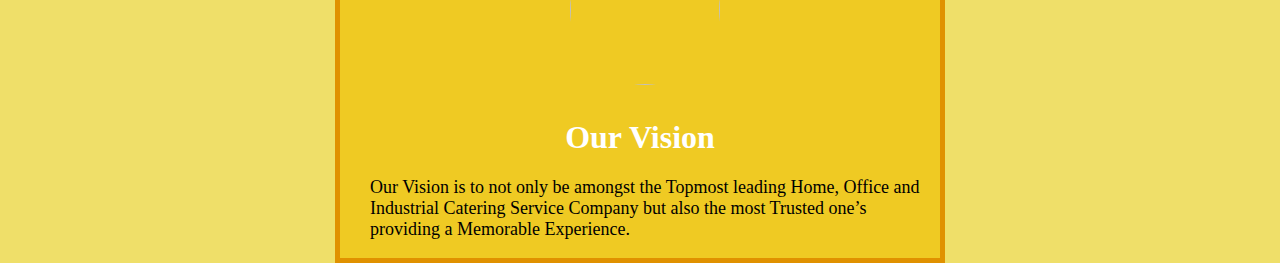
==== commit f3fe607d: "done" ====
--- a/about.html
+++ b/about.html
@@ -25,7 +25,7 @@
         
 
         <div class="container">
-            <div class="text">
+            <div  class="text">
                 <h2>OUR STORY...</h2>
                 <p>We provide online tiffin service in different areas such as tiffin service in Kothrud, tiffin service in Aundh, tiffin service in Baner, tiffin service in Bavdhan, tiffin service in Karve Nagar, tiffin service in Warje, tiffin service in Balewadi, tiffin service in Deccan, tiffin service in Swargate, tiffin service in Senapati Bapat Road, tiffin service in Model Colony, tiffin service in Shivaji Nagar, tiffin service in Jangali Maharaj Road, tiffin service in Law College Road, tiffin service in Paud Road, tiffin service in All Peth Areas Etc.tiffin service in Swargate, tiffin service in Senapati Bapat Road, tiffin service in Model Colony, tiffin service in Shivaji Nagar, tiffin service in Jangali Maharaj Road, tiffin service in Law College Road, tiffin service in Paud Road, tiffin service in All Peth Areas<br><br></p>
             </div>
--- a/about.css
+++ b/about.css
@@ -96,6 +96,7 @@
     
     /* margin-left: 150px; */
     background-color: rgba(239, 201, 34, 0.978);
+    border: 5px solid rgb(224, 145, 0);
 }
 .vision{
     width:600px;
@@ -103,6 +104,7 @@
     
     /* margin-right: 150px; */
     background-color: rgba(239, 201, 34, 0.978);
+    border: 5px solid rgb(224, 145, 0);
 }
 .yellow .img3 img{
     width:150px;
@@ -133,7 +135,7 @@
         flex-direction: column;
         align-items: center;
         justify-content: center;
-        margin-top: 90px;
+        margin-top: 120px;
     }
     .vision{
         margin-top: 20px;
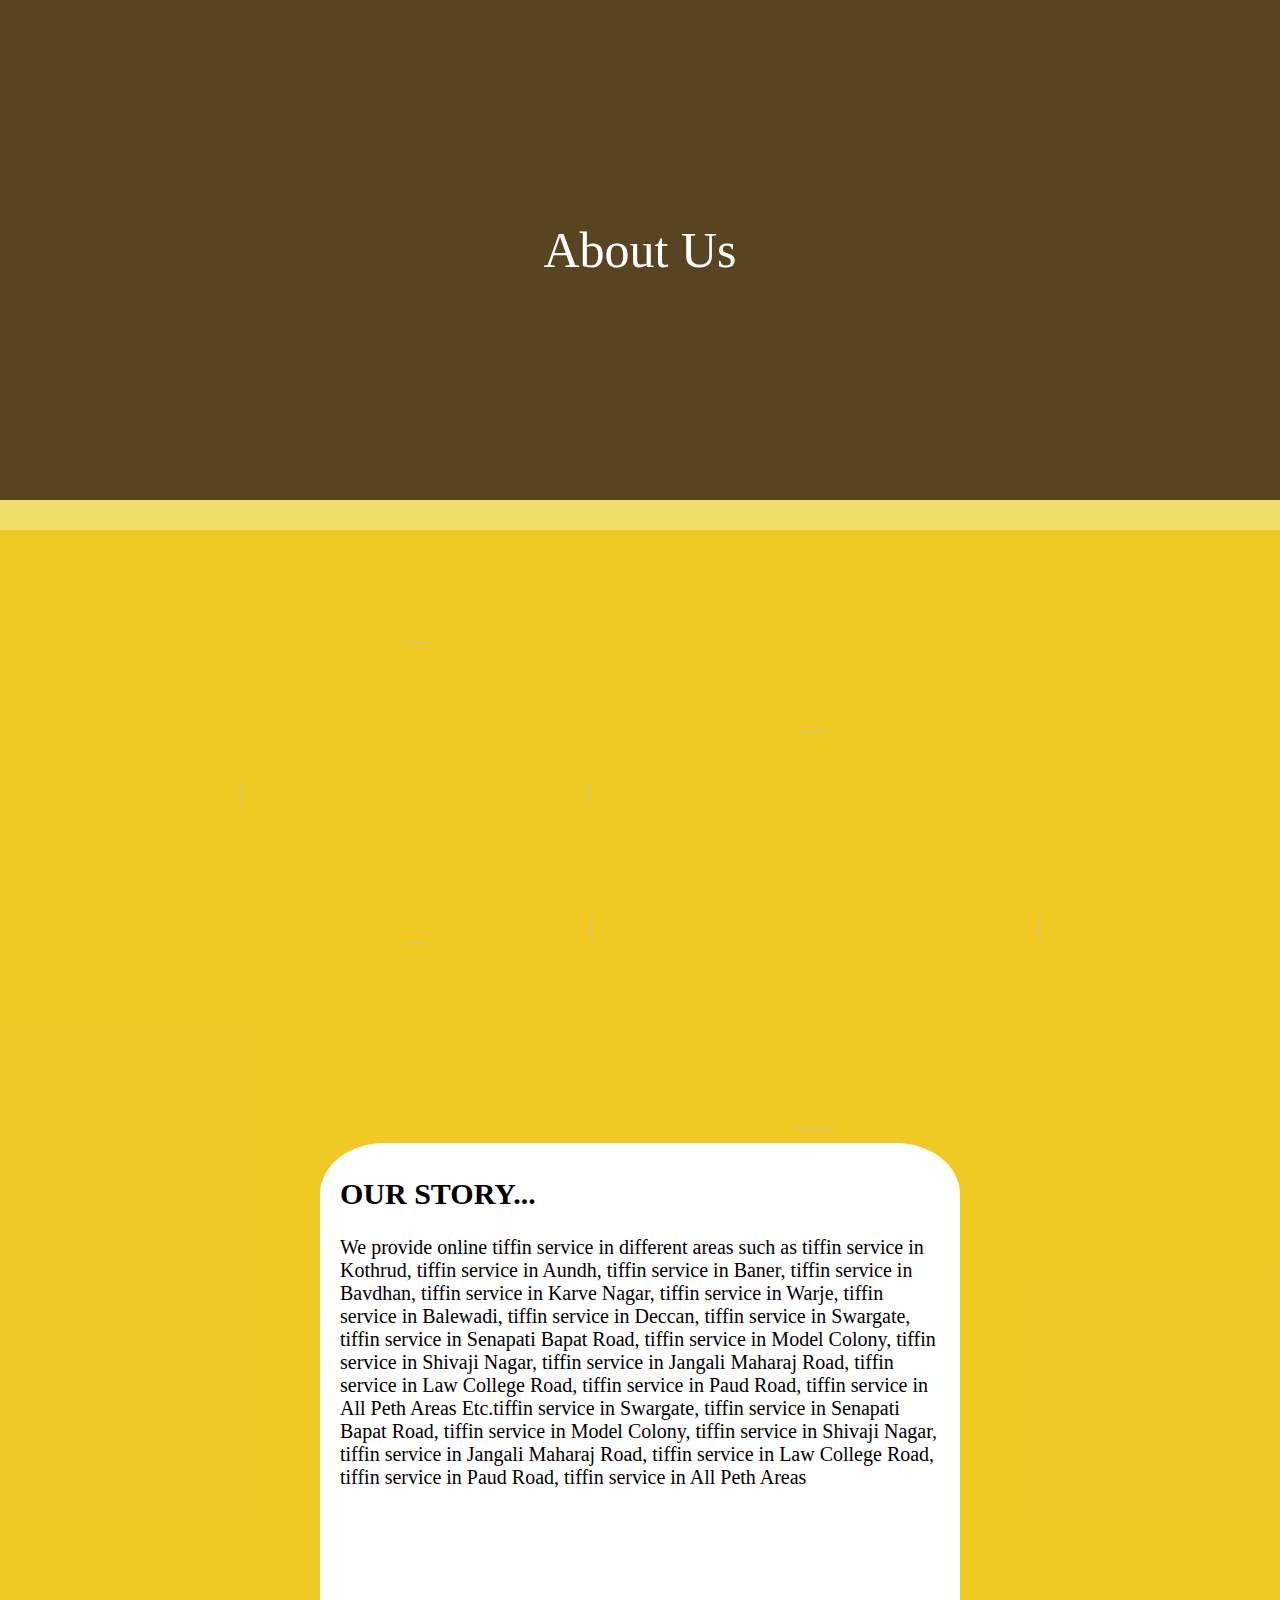
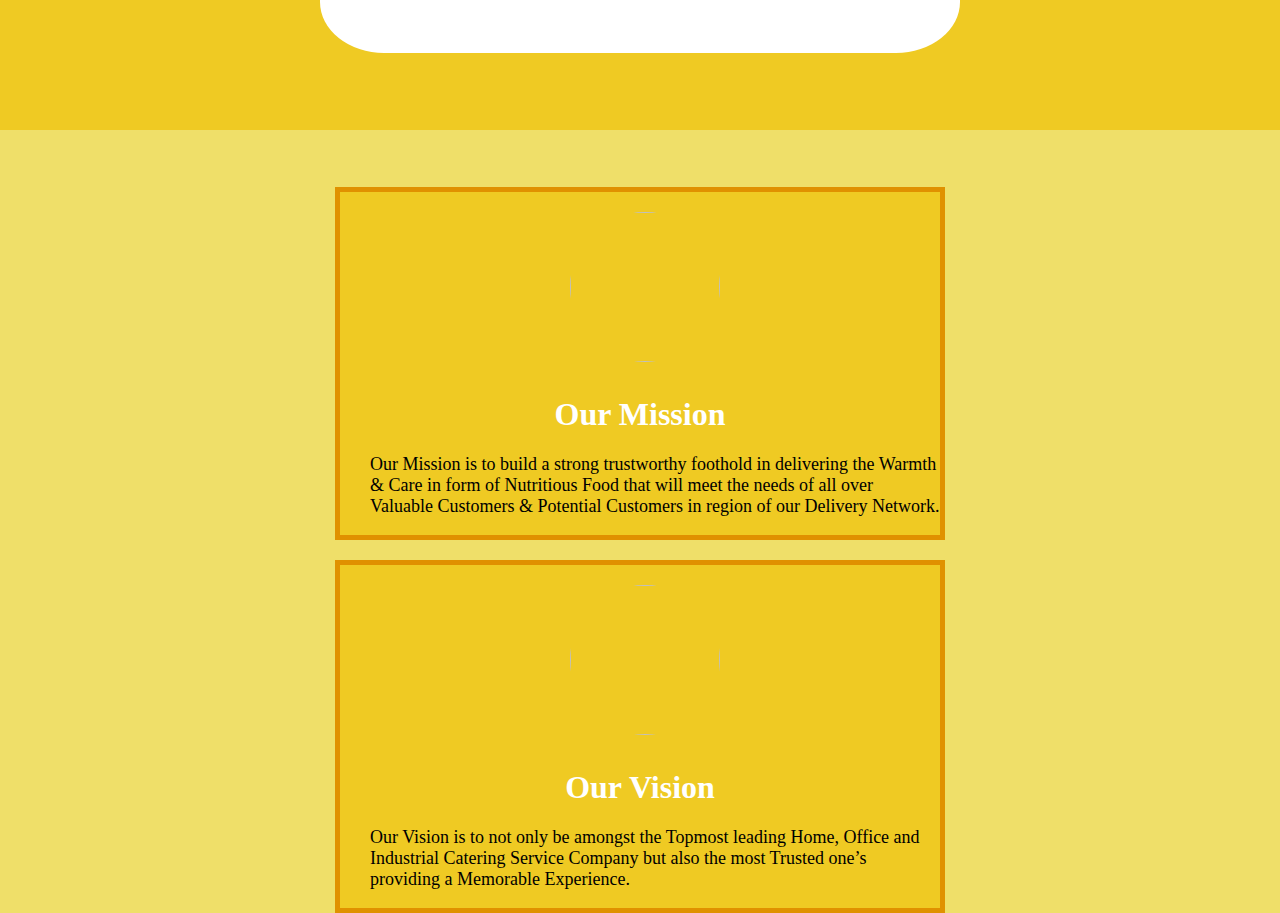
==== commit e269f7fe: "responsive done" ====
--- a/about.html
+++ b/about.html
@@ -18,30 +18,18 @@
     <!-- Story -->
     
     <div class="class">
-        
-        <div class="img3"><img src="https://img.freepik.com/premium-vector/woman-kitchen-cooking-person-cooking-healthy-food-stock-vector-cartoon-illustration_502320-737.jpg" alt=""></div>
-        <div class="img2"><img src="https://image.shutterstock.com/image-vector/vector-illustration-scene-inside-busy-260nw-220202431.jpg" alt="">   </div>
-        <!-- <div class="img1"><img src="https://www.fixlastmile.com/wp-content/uploads/2021/06/last-mile-delivery-solution-in-logistics-startups-main.jpg" alt=""></div> -->
-        
-
-        <div class="container">
+        <div class="imgr">
+            <div class="img3"><img src="https://img.freepik.com/premium-vector/woman-kitchen-cooking-person-cooking-healthy-food-stock-vector-cartoon-illustration_502320-737.jpg" alt=""></div>
+            <div class="img2"><img src="https://image.shutterstock.com/image-vector/vector-illustration-scene-inside-busy-260nw-220202431.jpg" alt="">   </div>
+        </div>
+     <div class="container">
             <div  class="text">
                 <h2>OUR STORY...</h2>
                 <p>We provide online tiffin service in different areas such as tiffin service in Kothrud, tiffin service in Aundh, tiffin service in Baner, tiffin service in Bavdhan, tiffin service in Karve Nagar, tiffin service in Warje, tiffin service in Balewadi, tiffin service in Deccan, tiffin service in Swargate, tiffin service in Senapati Bapat Road, tiffin service in Model Colony, tiffin service in Shivaji Nagar, tiffin service in Jangali Maharaj Road, tiffin service in Law College Road, tiffin service in Paud Road, tiffin service in All Peth Areas Etc.tiffin service in Swargate, tiffin service in Senapati Bapat Road, tiffin service in Model Colony, tiffin service in Shivaji Nagar, tiffin service in Jangali Maharaj Road, tiffin service in Law College Road, tiffin service in Paud Road, tiffin service in All Peth Areas<br><br></p>
             </div>
        </div>
    </div>
-        <!-- <div class="row">
-            <div class="col-md-6 img2">
-                
-                <img src="https://media.istockphoto.com/id/1220017909/photo/top-view-table-full-of-food.jpg?s=170667a&w=0&k=20&c=aqS9rBQtGzmcOP4ddNKYTU7h8gyG3Y3KVhsh1hlQd-g=" alt="">
-            </div>
-            <div class="col-md-6 story">
-                <h2 style="text-align: start;">OUR STORY</h2>
-                <p>We provide online tiffin service in different areas such as tiffin service in Kothrud, tiffin service in Aundh, tiffin service in Baner, tiffin service in Bavdhan, tiffin service in Karve Nagar, tiffin service in Warje, tiffin service in Balewadi, tiffin service in Deccan, tiffin service in Swargate, tiffin service in Senapati Bapat Road, tiffin service in Model Colony, tiffin service in Shivaji Nagar, tiffin service in Jangali Maharaj Road, tiffin service in Law College Road, tiffin service in Paud Road, tiffin service in All Peth Areas Etc.<br><br></p>
-            </div>
-        </div> -->
-    <!-- Mission and Vission Page -->
+        
     <div class="yellow">
         <div class="mission">
             <div class="img3"><img src="https://libertysteelgroup.com/it/wp-content/uploads/sites/6/2020/12/Mission-1-1-300x248.jpg" alt=""></div>
--- a/about.css
+++ b/about.css
@@ -141,6 +141,7 @@
         margin-top: 20px;
     }
     
+    
 }
 
 
--- a/delevery.css
+++ b/delevery.css
@@ -56,6 +56,11 @@
     /* background-image: url(https://t4.ftcdn.net/jpg/02/96/16/07/240_F_296160739_nedGneq7jEQxSpDpT3lNTzRhfT4JYTXB.jpg); */
     /* justify-content: space-evenly;    margin-top: 30px; */
 
+}
+.imgr
+{
+    display: flex;
+    flex-direction: row;
 }
 
 /* .class .images
@@ -126,6 +131,41 @@
     font-size: 30px;
 }
 
-
-
-
+@media(max-width:1400px)
+{
+    .class{
+        display: flex;
+        flex-direction: column;
+        justify-content: center;
+        align-items: center;
+        /* flex-wrap: wrap; */
+        height:1200px;
+        /* width:900px; */
+    }
+} 
+/* @media (max-width:1000) 
+{
+    .class{
+        display: flex;
+        flex-direction: column;
+        justify-content: center;
+        align-items: center;
+        /* flex-wrap: wrap; */
+        /* height:1200px;
+        width:900px; */
+    /* }
+    .class .img1 img{
+        margin-top: 10%;
+        border: 3px solid rgb(240, 147, 8);
+        width:100px;
+        height:100px;
+        border-radius: 50%;
+    }
+    .class .img3 img{
+        margin-top: 10%;
+        width:300px;
+        height:300px;
+        border-radius: 50%;
+    
+    }
+} */
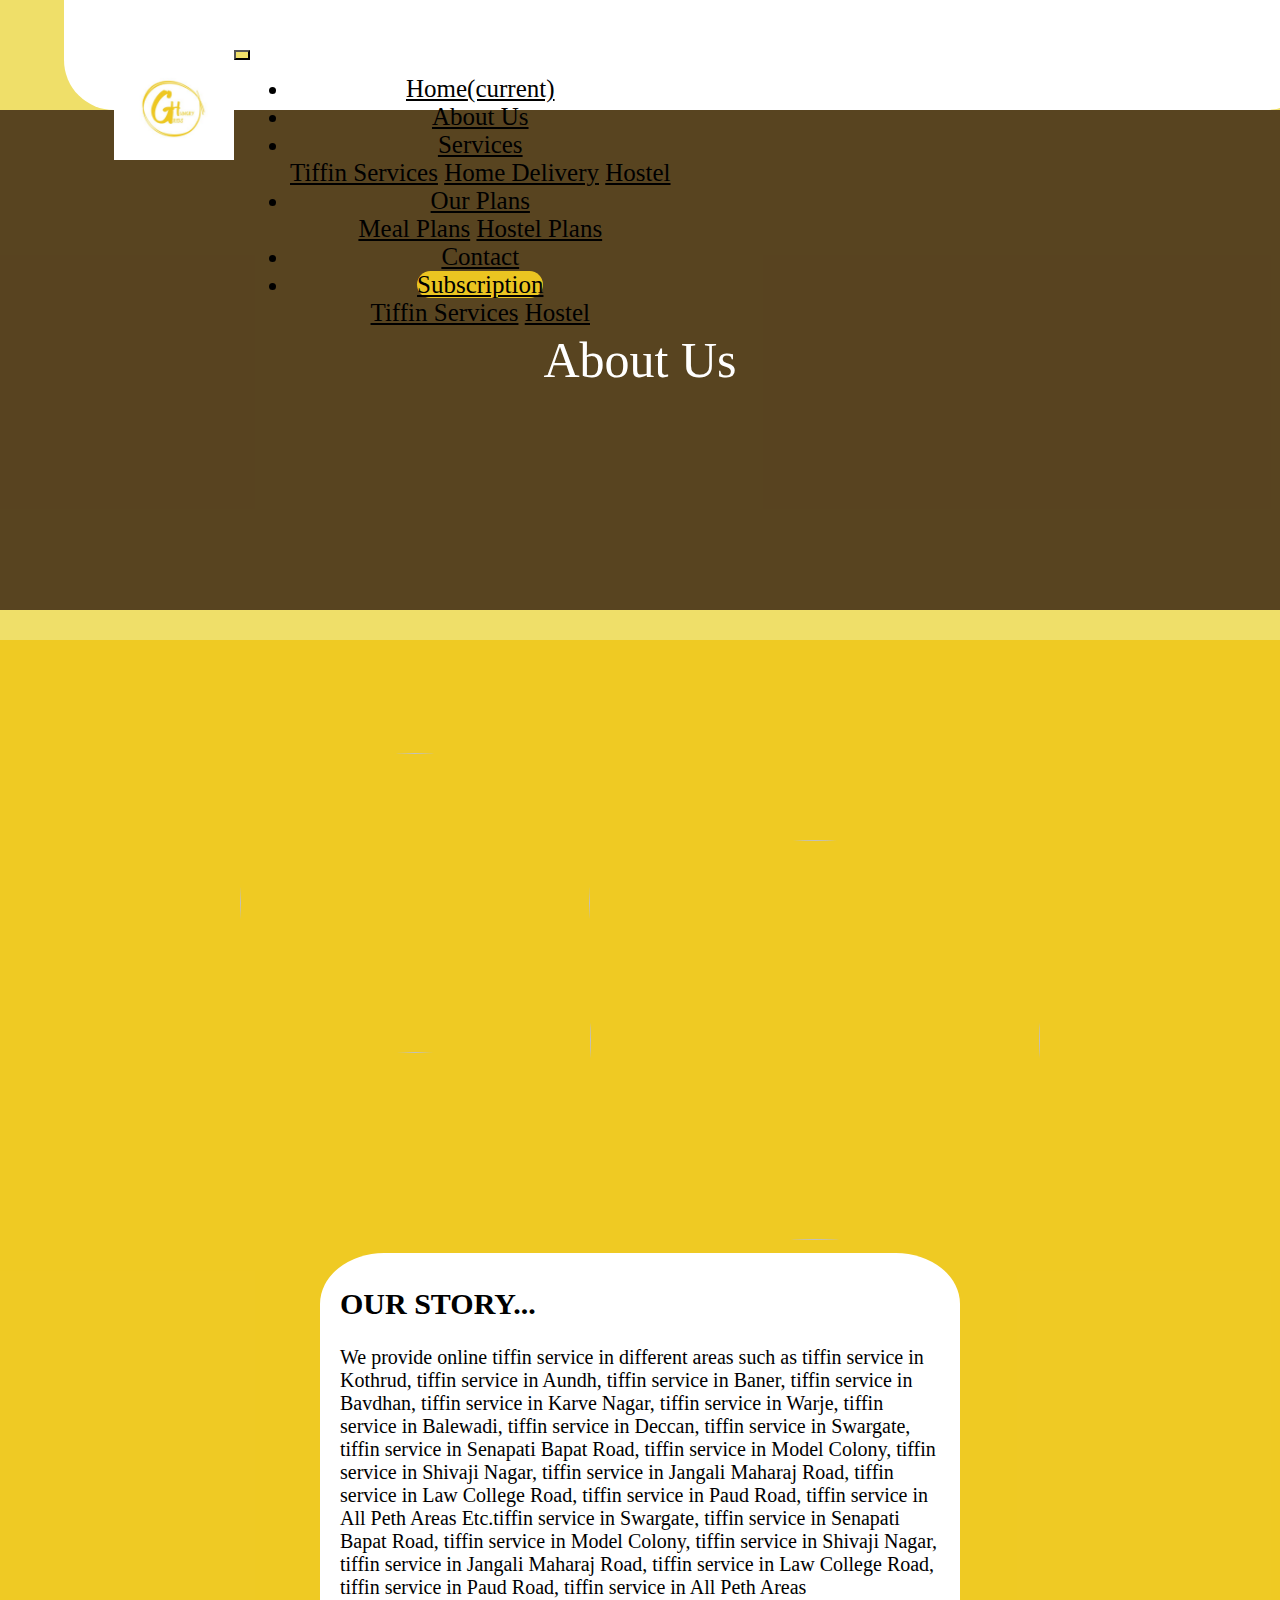
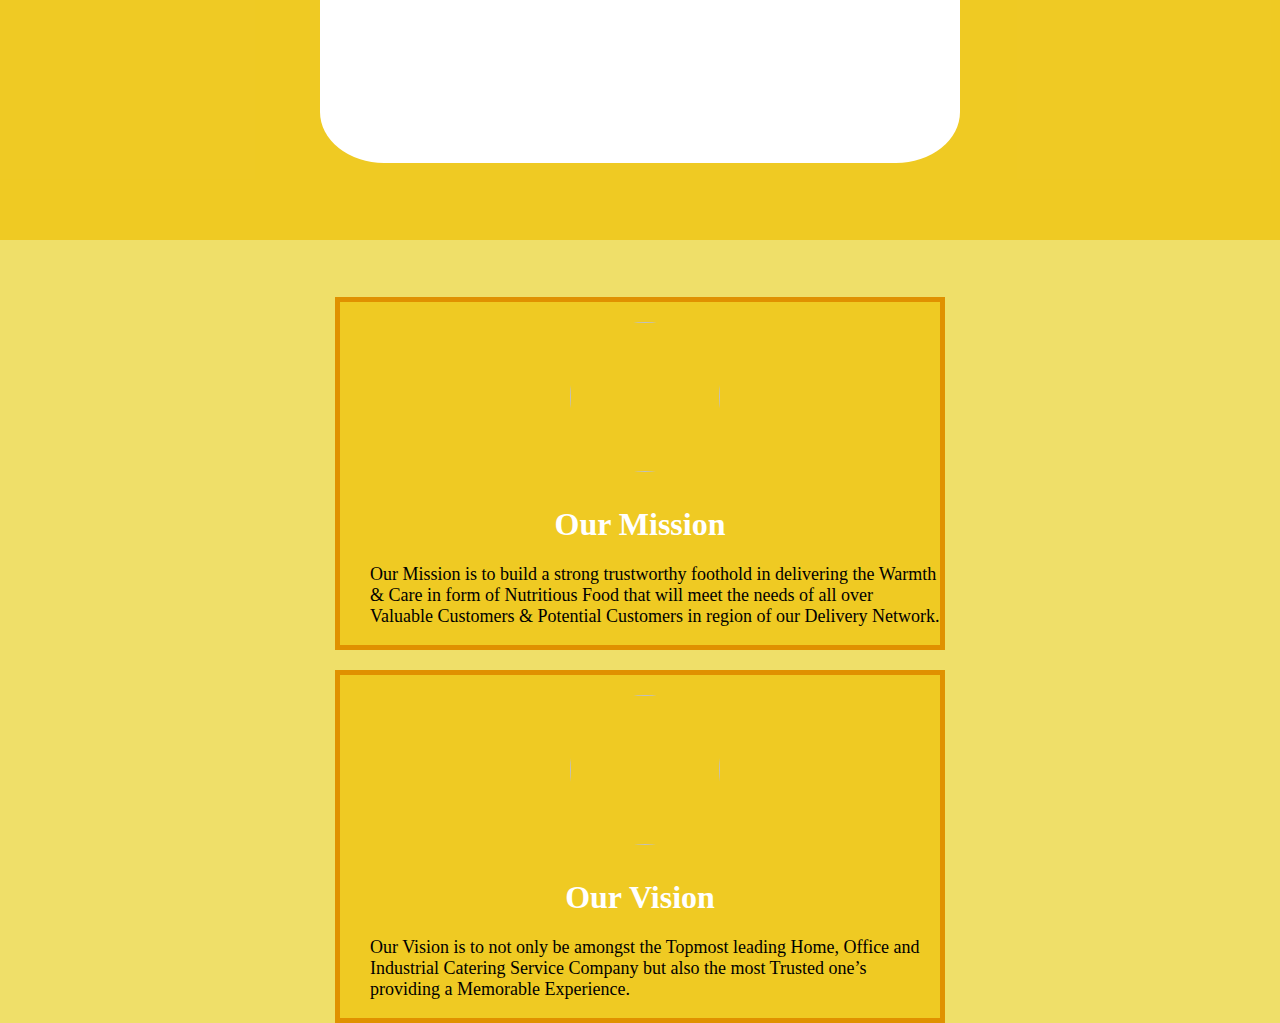
==== commit a4c44e3f: "done" ====
--- a/about.html
+++ b/about.html
@@ -7,8 +7,71 @@
     <link rel="stylesheet" href="https://cdn.jsdelivr.net/npm/bootstrap@4.6.2/dist/css/bootstrap.min.css" integrity="sha384-xOolHFLEh07PJGoPkLv1IbcEPTNtaed2xpHsD9ESMhqIYd0nLMwNLD69Npy4HI+N" crossorigin="anonymous">
     <link rel="stylesheet" href="about.css">
     <link rel="stylesheet" href="delevery.css">
+    <link rel="stylesheet" href="index.css">
 </head>
 <body>
+    <!-- Navbar -->
+    <div class="header">
+        <nav class="navbar sticky-top navbar-expand-lg first">
+          <a class="navbar-brand" href="#"><img class="imageSize" src="./images/Logo.jpeg" alt=""></a>
+          <button
+            class="navbar-toggler"
+            type="button"
+            data-toggle="collapse"
+            data-target="#navbarNav"
+            aria-controls="navbarNav"
+            aria-expanded="false"
+            aria-label="Toggle navigation"
+          >
+            <span class="navbar-toggler-icon"></span>
+          </button>
+          <div class="collapse navbar-collapse second" id="navbarNav">
+            <ul class="navbar-nav">
+              <li class="nav-item">
+                <a class="nav-link" href="index.html"
+                  >Home<span class="sr-only">(current)</span></a
+                >
+              </li>
+              <li class="nav-item">
+                <a class="nav-link color" href="about.html">About Us</a>
+              </li>
+              <li class="nav-item dropdown">
+                <a class="nav-link color" href="#" role="button" data-toggle="dropdown" aria-expanded="false">
+                  Services
+                </a>
+                <div class="dropdown-menu">
+                  <a class="dropdown-item" href="tiffin.html">Tiffin Services</a>
+                  <a class="dropdown-item" href="delevery.html">Home Delivery</a>
+                  <a class="dropdown-item" href="#">Hostel</a>
+                </div>
+              </li>
+              <li class="nav-item dropdown">
+                <a class="nav-link" href="#" role="button" data-toggle="dropdown" aria-expanded="false">
+                  Our Plans
+                </a>
+                <div class="dropdown-menu">
+                  <a class="dropdown-item" href="meal.html">Meal Plans</a>
+                  <a class="dropdown-item" href="#">Hostel Plans</a>
+                 
+                </div>
+              </li>
+              <li class="nav-item">
+                <a class="nav-link" href="contact.html">Contact</a>
+              </li>
+              <li class="nav-item dropdown">
+                <a class="nav-link subs" href="#" role="button" data-toggle="dropdown" aria-expanded="false">
+                  Subscription
+                </a>
+                <div class="dropdown-menu">
+                  <a class="dropdown-item" href="subscription.html">Tiffin Services</a>
+                  <a class="dropdown-item" href="#">Hostel</a>
+                 
+                </div>
+              </li>
+            </ul>
+          </div>
+        </nav>
+      </div>
     <!-- Main Image -->
     <div class="img1 image-fluid">
         <div class="black">
--- a/about.css
+++ b/about.css
@@ -113,20 +113,13 @@
     border-radius: 150px;
     margin-left:230px;
 } 
-/* .yellow h2{
-    font-family: cursive;
-    font-weight: 400;
-    padding-left: 30px;
-    margin-top: 40px;
-    color: orangered;
-} */
+
 .yellow p{
     font-family: cursive;
     font-weight: 400;
     font-size: large;
     padding-left: 30px;
-    /* color: white;
-     */
+   
 }
 @media(max-width:1500px)
 {
@@ -146,29 +139,3 @@
 
 
 
-/* .story{
-    text-align:start;
-    /* border: 1px solid black; */
-    /* margin-left: 100px;
-    width:600px;
-    height: 500px;
-}
-.story h1{
-    color: orangered;
-    font-size:70px;
-    margin-top: 0;
-    font-weight: bolder;
-   
-   
-}
-.story p{
-    color: black;
-    font-size: larger;
-    font-weight: 600;
-    
-}
-
-
-
-
-
--- a/delevery.css
+++ b/delevery.css
@@ -142,6 +142,7 @@
         height:1200px;
         /* width:900px; */
     }
+    
 } 
 /* @media (max-width:1000) 
 {
--- a/index.css
+++ b/index.css
@@ -0,0 +1,281 @@
+body{
+    background-color:#efdf69;
+    font-family: cursive;
+}
+
+
+.header {
+    padding: 50px;
+    text-align: center;
+    /* width:500px; */
+    width:90%;
+    /* display:flex;
+    justify-self: center; */
+    margin-left: 5%;
+    background-color:white;
+    border-radius: 0 0 50px 50px;
+    font-size: 25px;
+  }
+  .first {
+    background-color: white;
+    height: 10px;
+    /* width:40px; */
+    display: flex;
+    align-content: center;
+  }
+  .first button {
+      background-color:#efdf69;
+  }
+  .second {
+    display: flex;
+    justify-content: flex-end;
+  }
+  .second a {
+    color:black;
+  }
+  ul,
+  li {
+    flex: 1;
+    max-width: 800px;
+    
+  }
+  .navbar-brand {
+    font-size: larger;
+  }
+  .imageSize{
+    width:120px;
+    height:110px;
+  }
+  .subs{
+    
+    background-color: rgba(239, 201, 34, 0.978);
+    border-radius: 30px;
+  }
+  .home1 .size{
+    height:82vh;
+    /* border: 1px solid black; */
+    margin-top: 5px;
+  }
+  .home1 .img1{
+    background-image: url('https://orionhostels.com/wp-content/uploads/2017/01/Single-room-1024x766.jpeg');
+    background-size: cover;
+  }
+  .home1 .img2{
+    background-image: url('https://jagannathskitchen.in/wp-content/uploads/2023/06/placeholder.jpg');
+    background-size: cover;
+  }
+  /* home3 */
+  .home3{
+    background-color: white;
+  }
+  .home3 h1{
+    text-align:center;
+    margin-top: 70px;
+    padding-top: 40px;
+  }
+  .home3 .meal{
+    width: 100%;
+    height: 50vh;
+    /* border: 1px solid black; */
+    display: flex;
+    flex-direction: row;
+    justify-content: space-evenly;
+    align-items: center;
+  }
+  .home3 .meal .box{
+    width:17%;
+    height:40vh;
+    /* border: 1px solid black; */
+    background-color: rgba(239, 201, 34, 0.978);
+  }
+  .home3 .meal .box img{
+    height:30vh;
+    width:100%;
+  }
+  .home3 .meal .box .inner{
+    height: 10vh;
+    width: 100%;
+    display: flex;
+    flex-direction: row;
+  }
+  .home3 .meal .box .inner h4{
+   margin-top: 15px;
+   margin-left: 5px;
+  }
+  .home3 .meal .box .inner button{
+    background-color: rgba(239, 201, 34, 0.978);
+    height: 30px;
+    width:30px;
+    border-radius: 20px;
+    border:1.5px solid black;
+    margin-top: 18px;
+    margin-left: 80px;
+  }
+  /* home5 */
+  .home5 h1{
+    text-align: center;
+    /* margin-top:0px;
+    padding-top: 40px; */
+  }
+
+
+  /* home 4 */
+
+.home4 h1{
+    text-align: center;
+    font-size: 40px;
+}
+.items
+{
+    display: flex;
+    flex-direction: row;
+    justify-content: space-evenly;
+    height: 50vh;
+    width: 100%;
+    margin-top: 40px;
+}
+
+.items .block
+{
+    height: 97%;
+    width: 47vh;
+    /* border: 5px solid black; */
+    background-color: rgba(239, 201, 34, 0.978);
+
+/* background-color: white;    */
+}
+.items .block img{
+    height: 85%;
+    width: 47vh;
+
+
+}
+.items .block .name{
+height: 40px;
+/* border: 5px solid black; */
+display: flex;
+flex-direction: row;
+justify-content: space-evenly;
+}
+
+.items .block .name p{
+    font-size: 30px;
+    margin-top: 0;
+    text-align: center;
+
+}
+
+.items .block .name button {
+    size: 20px;
+    margin-top: 7px;
+    background-color: rgba(239, 201, 34, 0.978);
+    border: 1px solid white;
+    border-radius: 50%;
+    height: 30px;
+    width: 30px;
+    
+
+}
+/* home2 */
+  
+.home2 h1{
+  text-align: center;
+  margin-top: 20px;
+}
+.home2 .outer{
+  width:100%;
+  height:50vh;
+  /* border: 1px solid black; */
+  margin-top: 40px;
+}
+.home2 .outer .box{
+  width:100%;
+  height:10vh;
+  /* border: 1px solid black; */
+  display: flex;
+  flex-direction: row;
+  justify-content: space-around;
+}
+.home2 .outer .box2{
+  width:100%;
+  height:40vh;
+  /* border: 1px solid black; */
+  display:flex;
+  flex-direction: row;
+}
+.home2 .outer .box2 .box3{
+  width: 50%;
+  height: 40vh;
+  border-right: 1px solid black;
+  display: flex;
+  flex-direction: row;
+  justify-content: space-evenly;
+  align-items: center;
+}
+.home2 .outer .box2 .box3 .boxi{
+  width: 300px;
+  height: 35vh;
+  /* border: 1px solid black; */
+  background-color: white;
+}
+/* home5 */
+.home5{
+  background-color: white;
+}
+.home5 h1{
+  text-align: center;
+  margin-top: 40px;
+  padding-top: 40px;
+}
+.home5 p{
+  text-align: center;
+  margin: 15px;
+  font-size: 30px;
+}
+.home5 .outer 
+{
+  height: 75vh;
+  width: 75%;
+  /* border: 1px solid black; */
+  display: flex;
+  flex-direction: row;
+  justify-content: space-evenly;
+  align-items: center;
+  margin-left: 180px;
+  background-color: rgba(239, 201, 34, 0.978);
+}
+.home5 .outer .box{
+  width:500px;
+  height:70vh;
+  /* border: 1px solid black; */
+  background-color: white;
+}
+.home5 .outer .box img{
+  width:100%;
+  height: 40vh;
+}
+.home5 .outer .box .inner{
+  width:100%;
+  height:30vh;
+  /* border:1px solid blue; */
+  
+}
+.home5 .outer .box .inner h3{
+  text-align: center;
+  margin-top: 20px;
+}
+.home5 .outer .box .inner p{
+  font-size: 20px;
+  font-weight: 0;
+}
+.home5 .outer .box .inner button{
+  margin-top: 30px;
+  margin-left: 120px;
+  border-radius: 20px;
+  height: 40px;
+  width: 250px;
+  border: 1px solid rgba(239, 201, 34, 0.978);
+  background-color: rgba(239, 201, 34, 0.978);
+}
+
+
